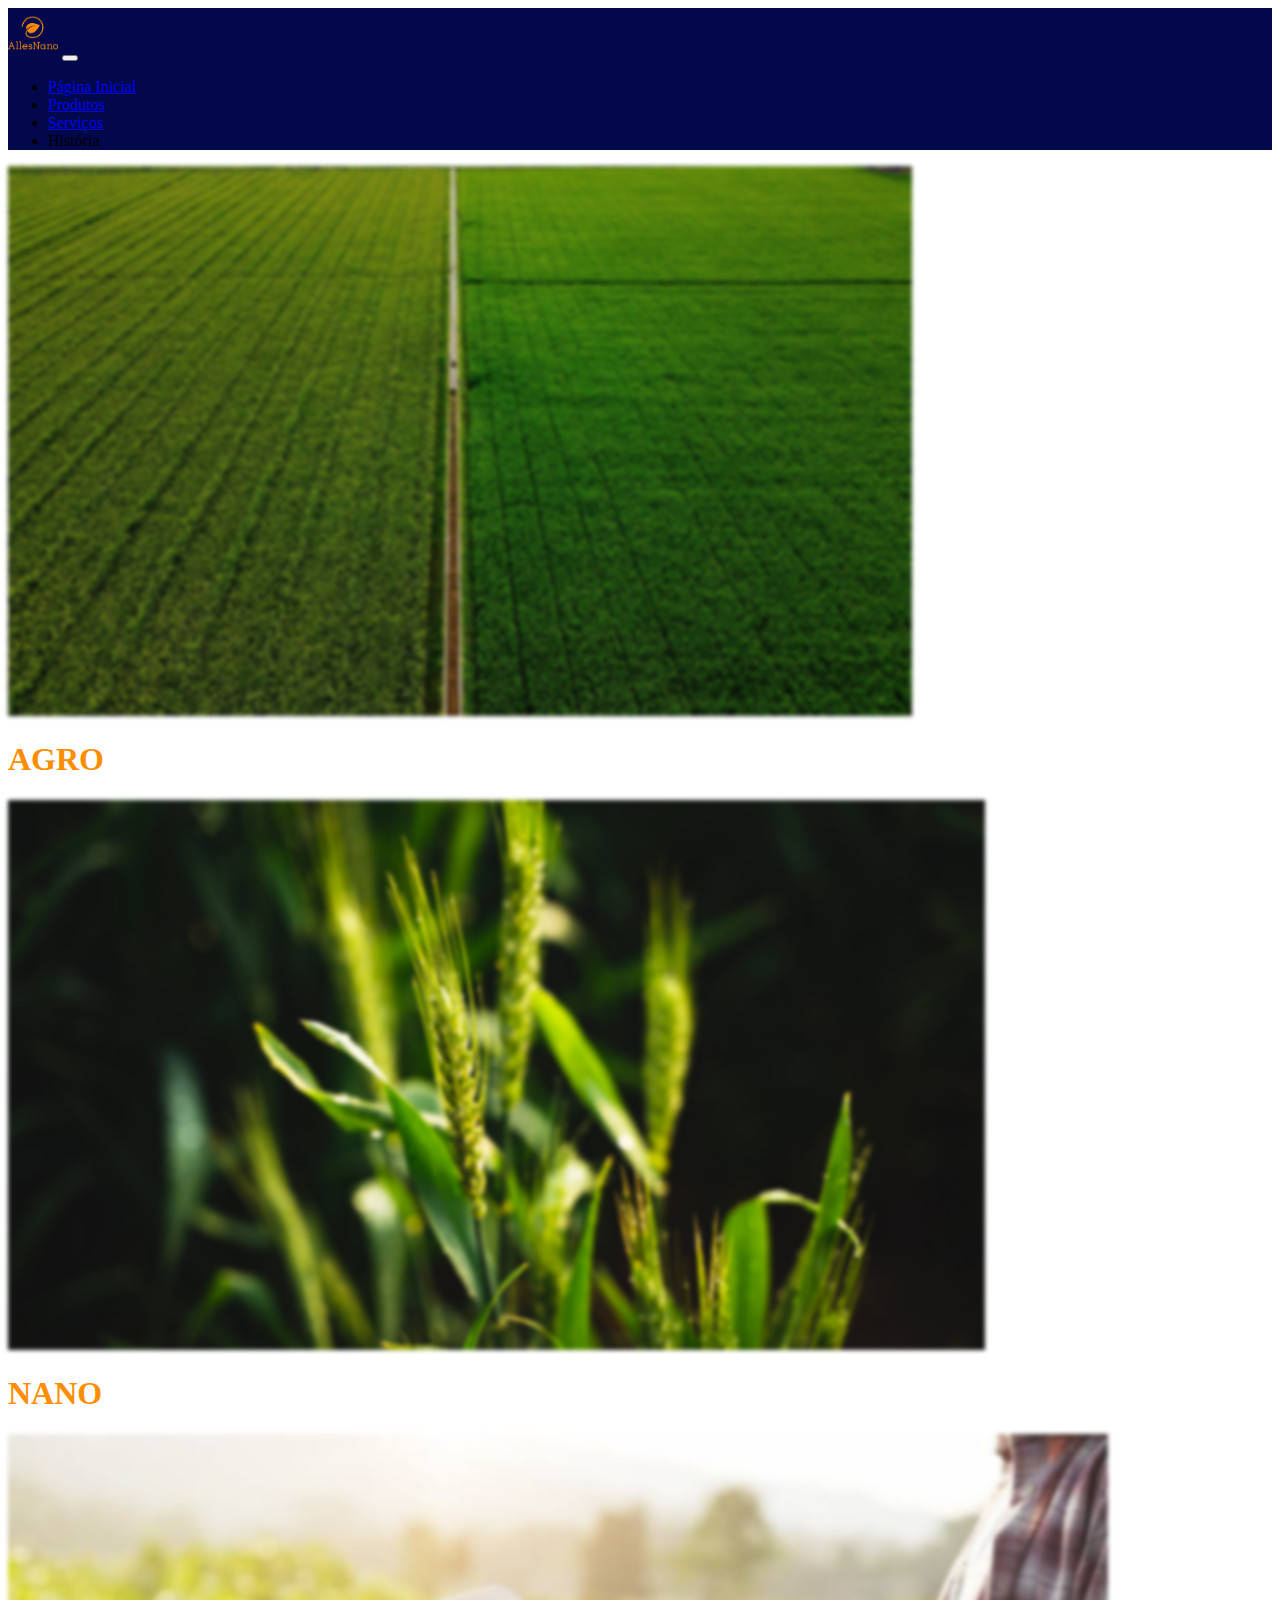
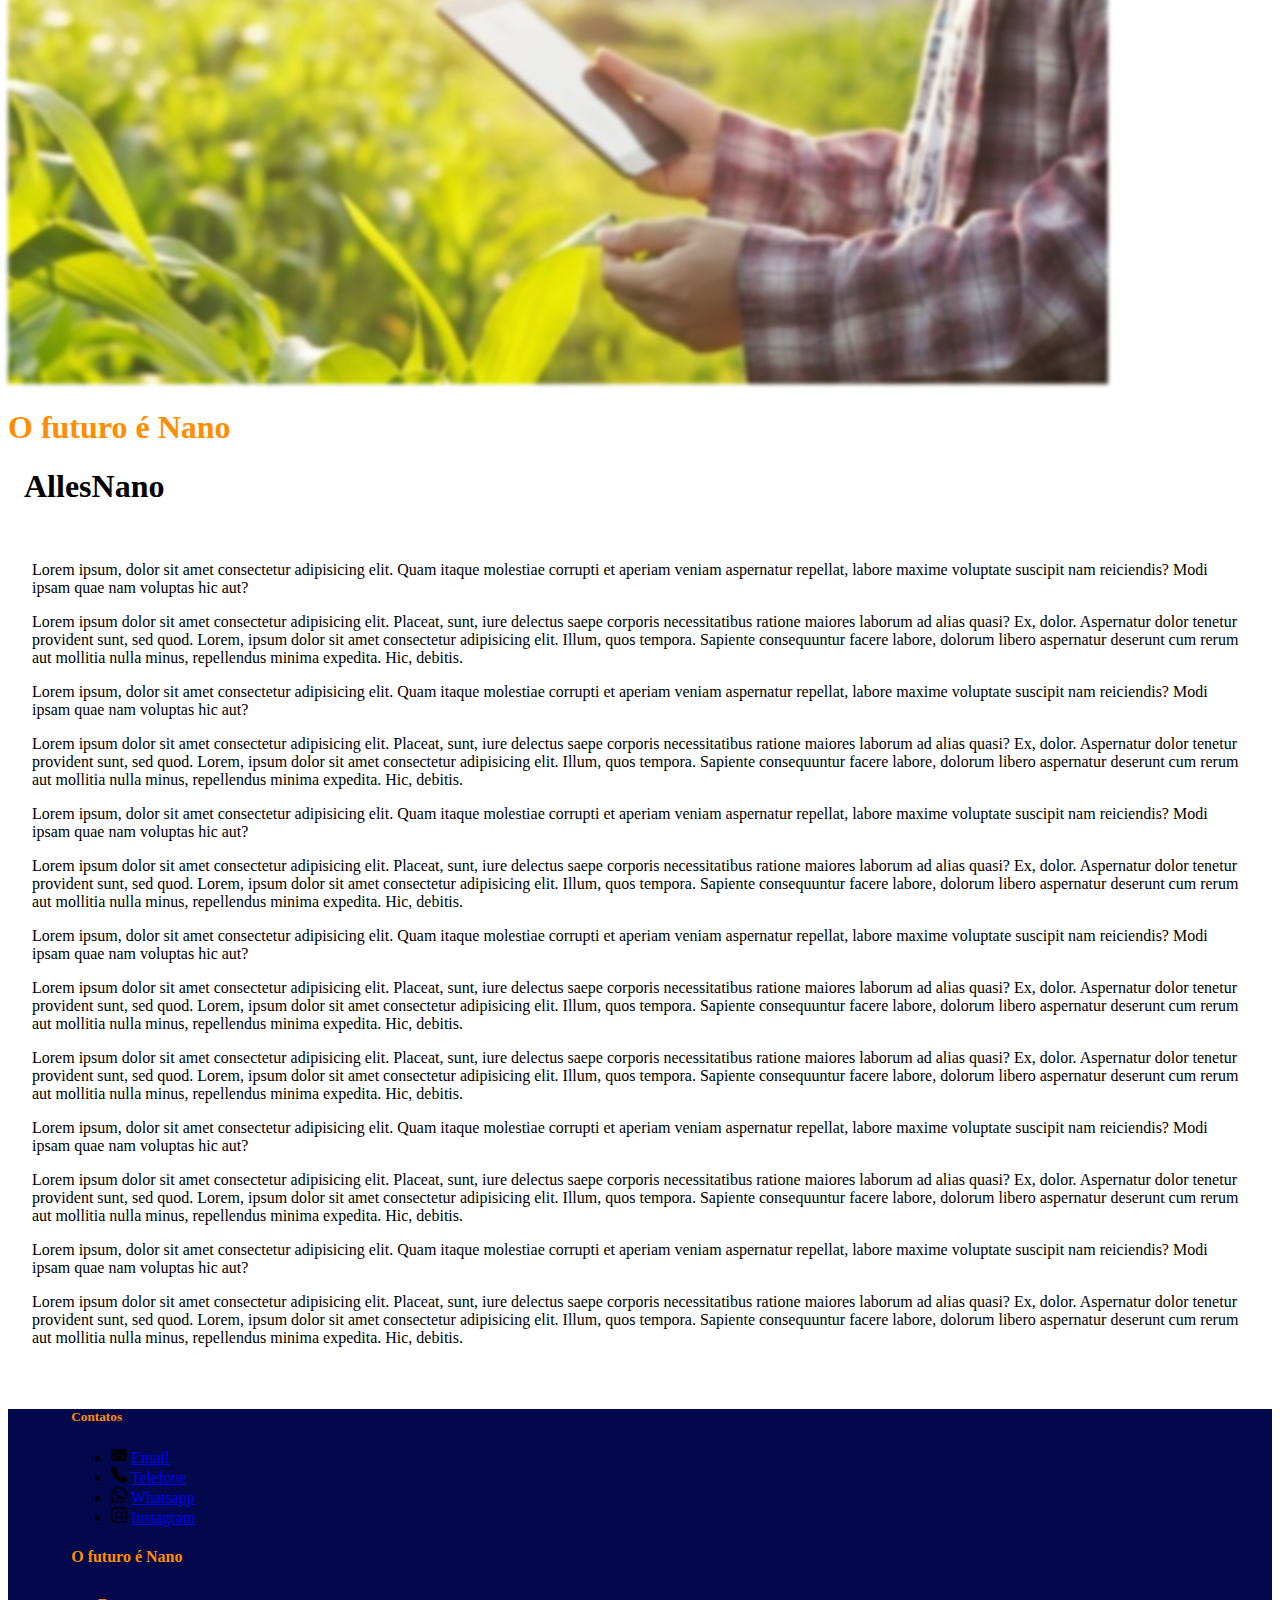
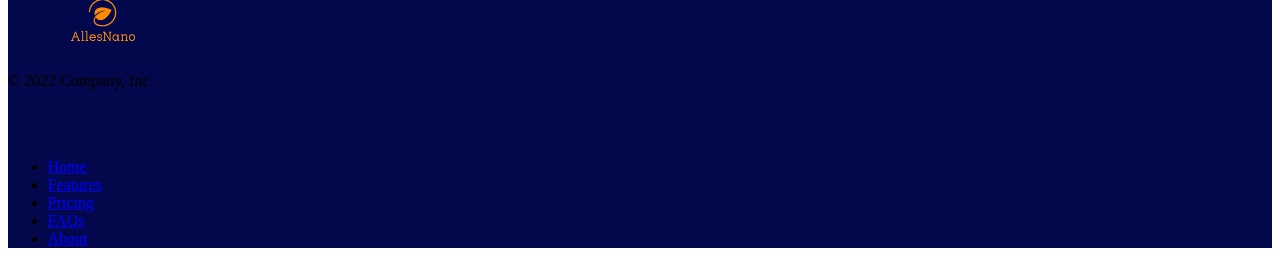
==== site/home.html @ e22309f5 "adicionado pagina de produtos (ainda não finalizada)" ====
<!DOCTYPE html>
<html lang="en">

<head>
    <meta charset="UTF-8">
    <meta http-equiv="X-UA-Compatible" content="IE=edge">
    <meta name="viewport" content="width=device-width, initial-scale=1.0">
    <link href="https://cdn.jsdelivr.net/npm/bootstrap@5.1.3/dist/css/bootstrap.min.css" rel="stylesheet"
        integrity="sha384-1BmE4kWBq78iYhFldvKuhfTAU6auU8tT94WrHftjDbrCEXSU1oBoqyl2QvZ6jIW3" crossorigin="anonymous">
    <link rel="stylesheet" href="../styles/style.css">
    <title>AllesNano</title>
</head>

<body>
    <!-- INICIO NAVBAR -->
    <nav class="navbar navbar-expand-lg navbar-dark secondary-color fixed-top">
        <div class="container-fluid">
            <img src="../src/img/logo.png" alt="Logo da AllesNano" width="50px">
            <button class="navbar-toggler" type="button" data-bs-toggle="collapse" data-bs-target="#navbarNav"
                aria-controls="navbarNav" aria-expanded="false" aria-label="Toggle navigation">
                <span class="navbar-toggler-icon"></span>
            </button>
            <div class="collapse navbar-collapse position-absolute top-50 start-50 translate-middle" id="navbarNav">
                <ul class="navbar-nav">
                    <li class="nav-item px-4">
                        <a class="nav-link active" aria-current="page" href="#">Página Inicial</a>
                    </li>
                    <li class="nav-item px-4">
                        <a class="nav-link" href="products.html">Produtos</a>
                    </li>
                    <li class="nav-item px-4">
                        <a class="nav-link" href="#">Serviços</a>
                    </li>
                    <li class="nav-item px-4">
                        <a class="nav-link">História</a>
                    </li>
                </ul>
            </div>
        </div>
    </nav>
    <!-- FINAL NAVBAR -->

    <!-- Ínicio Carrossel -->
    <div id="carouselExampleFade" class="carousel slide carousel-fade" data-bs-ride="carousel">
        <div class="carousel-inner">
            <div class="carousel-item active">
                <img src="../src/img/img1.jpg" class="d-block w-100 bg-image-blur" alt="..." height="550px">
                <div class="carousel-caption d-none d-md-block h-50">
                    <h1 class="display-1 text-primary-color "><b>AGRO</b></h1>
                </div>
            </div>
            <div class="carousel-item">
                <img src="../src/img/img2.jpg" class="d-block w-100 bg-image-blur" alt="..." height="550px">
                <div class="carousel-caption d-none d-md-block h-50">
                    <h1 class="display-1 text-primary-color "><b>NANO</b></h1>
                </div>
            </div>
            <div class="carousel-item">
                <img src="../src/img/tecnologia.jpg" class="d-block w-100 bg-image-blur" alt="..." height="550px">
                <div class="carousel-caption d-none d-md-block h-50 ">
                    <h1 class="display-1 text-primary-color "><b>O futuro é Nano</b></h1>
                </div>
            </div>
        </div>
    </div>
    <!-- Fim Carrossel -->

    <section>
        <!-- CONTEUDO DA PAGINA A INSERIR-->

        <h1 class="text-center" style="margin: 16px;">AllesNano</h1>

        <div class="text-justify col-md-auto container-lg " style="padding: 24px;">
            <p>Lorem ipsum, dolor sit amet consectetur adipisicing elit. Quam itaque molestiae corrupti et aperiam
                veniam aspernatur repellat, labore maxime voluptate suscipit nam reiciendis? Modi ipsam quae nam
                voluptas hic aut?</p>

            <p>Lorem ipsum dolor sit amet consectetur adipisicing elit. Placeat, sunt, iure delectus saepe corporis
                necessitatibus ratione maiores laborum ad alias quasi? Ex, dolor. Aspernatur dolor tenetur provident
                sunt, sed quod.
                Lorem, ipsum dolor sit amet consectetur adipisicing elit. Illum, quos tempora. Sapiente consequuntur
                facere labore, dolorum libero aspernatur deserunt cum rerum aut mollitia nulla minus, repellendus
                minima
                expedita. Hic, debitis.</p>
            <p>Lorem ipsum, dolor sit amet consectetur adipisicing elit. Quam itaque molestiae corrupti et aperiam
                veniam aspernatur repellat, labore maxime voluptate suscipit nam reiciendis? Modi ipsam quae nam
                voluptas hic aut?</p>

            <p>Lorem ipsum dolor sit amet consectetur adipisicing elit. Placeat, sunt, iure delectus saepe corporis
                necessitatibus ratione maiores laborum ad alias quasi? Ex, dolor. Aspernatur dolor tenetur provident
                sunt, sed quod.
                Lorem, ipsum dolor sit amet consectetur adipisicing elit. Illum, quos tempora. Sapiente consequuntur
                facere labore, dolorum libero aspernatur deserunt cum rerum aut mollitia nulla minus, repellendus
                minima
                expedita. Hic, debitis.</p>
            <p>Lorem ipsum, dolor sit amet consectetur adipisicing elit. Quam itaque molestiae corrupti et aperiam
                veniam aspernatur repellat, labore maxime voluptate suscipit nam reiciendis? Modi ipsam quae nam
                voluptas hic aut?</p>

            <p>Lorem ipsum dolor sit amet consectetur adipisicing elit. Placeat, sunt, iure delectus saepe corporis
                necessitatibus ratione maiores laborum ad alias quasi? Ex, dolor. Aspernatur dolor tenetur provident
                sunt, sed quod.
                Lorem, ipsum dolor sit amet consectetur adipisicing elit. Illum, quos tempora. Sapiente consequuntur
                facere labore, dolorum libero aspernatur deserunt cum rerum aut mollitia nulla minus, repellendus
                minima
                expedita. Hic, debitis.</p>
            <p>Lorem ipsum, dolor sit amet consectetur adipisicing elit. Quam itaque molestiae corrupti et aperiam
                veniam aspernatur repellat, labore maxime voluptate suscipit nam reiciendis? Modi ipsam quae nam
                voluptas hic aut?</p>

            <p>Lorem ipsum dolor sit amet consectetur adipisicing elit. Placeat, sunt, iure delectus saepe corporis
                necessitatibus ratione maiores laborum ad alias quasi? Ex, dolor. Aspernatur dolor tenetur provident
                sunt, sed quod.
                Lorem, ipsum dolor sit amet consectetur adipisicing elit. Illum, quos tempora. Sapiente consequuntur
                facere labore, dolorum libero aspernatur deserunt cum rerum aut mollitia nulla minus, repellendus
                minima
                expedita. Hic, debitis.</p>
            <p>Lorem ipsum dolor sit amet consectetur adipisicing elit. Placeat, sunt, iure delectus saepe corporis
                necessitatibus ratione maiores laborum ad alias quasi? Ex, dolor. Aspernatur dolor tenetur provident
                sunt, sed quod.
                Lorem, ipsum dolor sit amet consectetur adipisicing elit. Illum, quos tempora. Sapiente consequuntur
                facere labore, dolorum libero aspernatur deserunt cum rerum aut mollitia nulla minus, repellendus
                minima
                expedita. Hic, debitis.</p>
            <p>Lorem ipsum, dolor sit amet consectetur adipisicing elit. Quam itaque molestiae corrupti et aperiam
                veniam aspernatur repellat, labore maxime voluptate suscipit nam reiciendis? Modi ipsam quae nam
                voluptas hic aut?</p>

            <p>Lorem ipsum dolor sit amet consectetur adipisicing elit. Placeat, sunt, iure delectus saepe corporis
                necessitatibus ratione maiores laborum ad alias quasi? Ex, dolor. Aspernatur dolor tenetur provident
                sunt, sed quod.
                Lorem, ipsum dolor sit amet consectetur adipisicing elit. Illum, quos tempora. Sapiente consequuntur
                facere labore, dolorum libero aspernatur deserunt cum rerum aut mollitia nulla minus, repellendus
                minima
                expedita. Hic, debitis.</p>
            <p>Lorem ipsum, dolor sit amet consectetur adipisicing elit. Quam itaque molestiae corrupti et aperiam
                veniam aspernatur repellat, labore maxime voluptate suscipit nam reiciendis? Modi ipsam quae nam
                voluptas hic aut?</p>

            <p>Lorem ipsum dolor sit amet consectetur adipisicing elit. Placeat, sunt, iure delectus saepe corporis
                necessitatibus ratione maiores laborum ad alias quasi? Ex, dolor. Aspernatur dolor tenetur provident
                sunt, sed quod.
                Lorem, ipsum dolor sit amet consectetur adipisicing elit. Illum, quos tempora. Sapiente consequuntur
                facere labore, dolorum libero aspernatur deserunt cum rerum aut mollitia nulla minus, repellendus
                minima
                expedita. Hic, debitis.</p>
        </div>


    </section>

    <!-- Footer -->
    <footer class="secondary-color text-center text-white">
        <!-- Grid container -->
        <div class="container p-4">
            <!-- Section: Links -->
            <section class="">
                <!--Grid row-->
                <div class="row">

                    <!--Grid column-->
                    <div class="col-lg-3 col-md-6 mb-4 mb-md-0">
                        <h5 class="text-uppercase text-primary-color"><b>Contatos</b></h5>

                        <ul class="list-unstyled mb-0">
                            <li>
                                <svg xmlns="http://www.w3.org/2000/svg" width="16" height="16" fill="currentColor"
                                    class="bi bi-envelope-fill" viewBox="0 0 16 16">
                                    <path
                                        d="M.05 3.555A2 2 0 0 1 2 2h12a2 2 0 0 1 1.95 1.555L8 8.414.05 3.555ZM0 4.697v7.104l5.803-3.558L0 4.697ZM6.761 8.83l-6.57 4.027A2 2 0 0 0 2 14h12a2 2 0 0 0 1.808-1.144l-6.57-4.027L8 9.586l-1.239-.757Zm3.436-.586L16 11.801V4.697l-5.803 3.546Z" />
                                </svg>
                                <a href="#!" class="text-white">Email</a>
                            </li>
                            <li>
                                <svg xmlns="http://www.w3.org/2000/svg" width="16" height="16" fill="currentColor"
                                    class="bi bi-telephone-fill" viewBox="0 0 16 16">
                                    <path fill-rule="evenodd"
                                        d="M1.885.511a1.745 1.745 0 0 1 2.61.163L6.29 2.98c.329.423.445.974.315 1.494l-.547 2.19a.678.678 0 0 0 .178.643l2.457 2.457a.678.678 0 0 0 .644.178l2.189-.547a1.745 1.745 0 0 1 1.494.315l2.306 1.794c.829.645.905 1.87.163 2.611l-1.034 1.034c-.74.74-1.846 1.065-2.877.702a18.634 18.634 0 0 1-7.01-4.42 18.634 18.634 0 0 1-4.42-7.009c-.362-1.03-.037-2.137.703-2.877L1.885.511z" />
                                </svg>
                                <a href="#!" class="text-white">Telefone</a>
                            </li>
                            <li>
                                <svg xmlns="http://www.w3.org/2000/svg" width="16" height="16" fill="currentColor"
                                    class="bi bi-whatsapp" viewBox="0 0 16 16">
                                    <path
                                        d="M13.601 2.326A7.854 7.854 0 0 0 7.994 0C3.627 0 .068 3.558.064 7.926c0 1.399.366 2.76 1.057 3.965L0 16l4.204-1.102a7.933 7.933 0 0 0 3.79.965h.004c4.368 0 7.926-3.558 7.93-7.93A7.898 7.898 0 0 0 13.6 2.326zM7.994 14.521a6.573 6.573 0 0 1-3.356-.92l-.24-.144-2.494.654.666-2.433-.156-.251a6.56 6.56 0 0 1-1.007-3.505c0-3.626 2.957-6.584 6.591-6.584a6.56 6.56 0 0 1 4.66 1.931 6.557 6.557 0 0 1 1.928 4.66c-.004 3.639-2.961 6.592-6.592 6.592zm3.615-4.934c-.197-.099-1.17-.578-1.353-.646-.182-.065-.315-.099-.445.099-.133.197-.513.646-.627.775-.114.133-.232.148-.43.05-.197-.1-.836-.308-1.592-.985-.59-.525-.985-1.175-1.103-1.372-.114-.198-.011-.304.088-.403.087-.088.197-.232.296-.346.1-.114.133-.198.198-.33.065-.134.034-.248-.015-.347-.05-.099-.445-1.076-.612-1.47-.16-.389-.323-.335-.445-.34-.114-.007-.247-.007-.38-.007a.729.729 0 0 0-.529.247c-.182.198-.691.677-.691 1.654 0 .977.71 1.916.81 2.049.098.133 1.394 2.132 3.383 2.992.47.205.84.326 1.129.418.475.152.904.129 1.246.08.38-.058 1.171-.48 1.338-.943.164-.464.164-.86.114-.943-.049-.084-.182-.133-.38-.232z" />
                                </svg>
                                <a href="#!" class="text-white">Whatsapp</a>
                            </li>
                            <li>
                                <svg xmlns="http://www.w3.org/2000/svg" width="16" height="16" fill="currentColor"
                                    class="bi bi-instagram" viewBox="0 0 16 16">
                                    <path
                                        d="M8 0C5.829 0 5.556.01 4.703.048 3.85.088 3.269.222 2.76.42a3.917 3.917 0 0 0-1.417.923A3.927 3.927 0 0 0 .42 2.76C.222 3.268.087 3.85.048 4.7.01 5.555 0 5.827 0 8.001c0 2.172.01 2.444.048 3.297.04.852.174 1.433.372 1.942.205.526.478.972.923 1.417.444.445.89.719 1.416.923.51.198 1.09.333 1.942.372C5.555 15.99 5.827 16 8 16s2.444-.01 3.298-.048c.851-.04 1.434-.174 1.943-.372a3.916 3.916 0 0 0 1.416-.923c.445-.445.718-.891.923-1.417.197-.509.332-1.09.372-1.942C15.99 10.445 16 10.173 16 8s-.01-2.445-.048-3.299c-.04-.851-.175-1.433-.372-1.941a3.926 3.926 0 0 0-.923-1.417A3.911 3.911 0 0 0 13.24.42c-.51-.198-1.092-.333-1.943-.372C10.443.01 10.172 0 7.998 0h.003zm-.717 1.442h.718c2.136 0 2.389.007 3.232.046.78.035 1.204.166 1.486.275.373.145.64.319.92.599.28.28.453.546.598.92.11.281.24.705.275 1.485.039.843.047 1.096.047 3.231s-.008 2.389-.047 3.232c-.035.78-.166 1.203-.275 1.485a2.47 2.47 0 0 1-.599.919c-.28.28-.546.453-.92.598-.28.11-.704.24-1.485.276-.843.038-1.096.047-3.232.047s-2.39-.009-3.233-.047c-.78-.036-1.203-.166-1.485-.276a2.478 2.478 0 0 1-.92-.598 2.48 2.48 0 0 1-.6-.92c-.109-.281-.24-.705-.275-1.485-.038-.843-.046-1.096-.046-3.233 0-2.136.008-2.388.046-3.231.036-.78.166-1.204.276-1.486.145-.373.319-.64.599-.92.28-.28.546-.453.92-.598.282-.11.705-.24 1.485-.276.738-.034 1.024-.044 2.515-.045v.002zm4.988 1.328a.96.96 0 1 0 0 1.92.96.96 0 0 0 0-1.92zm-4.27 1.122a4.109 4.109 0 1 0 0 8.217 4.109 4.109 0 0 0 0-8.217zm0 1.441a2.667 2.667 0 1 1 0 5.334 2.667 2.667 0 0 1 0-5.334z" />
                                </svg>
                                <a href="#!" class="text-white">Instagram</a>
                            </li>
                        </ul>
                    </div>
                    <!--Grid column-->
                    <section class="mb-4 col d-flex flex-column align-items-center">
                        <h4 class="text-primary-color">
                            O futuro é <b>Nano</b>
                        </h4>
                        <img src="../src/img/logo.png" alt="Logo da AllesNano" width="64px">
                    </section>
                    <!-- Section: Text -->
                </div>
                <!--Grid row-->
            </section>
            <!-- Section: Links -->
        </div>
        <!-- Grid container -->
        <div class="d-flex flex-wrap justify-content-between align-items-center py-3 border-top secondary-color">

            <p class="col-md-4 mb-0 text-muted">© 2022 Company, Inc</p>

            <a href="/"
                class="col-md-4 d-flex align-items-center justify-content-center mb-3 mb-md-0 me-md-auto link-dark text-decoration-none">
                <svg class="bi me-2" width="40" height="32">
                    <use xlink:href="#bootstrap"></use>
                </svg>
            </a>

            <ul class="nav col-md-4 justify-content">
                <li class="nav-item"><a href="#" class="nav-link px-2 text-muted">Home</a></li>
                <li class="nav-item"><a href="#" class="nav-link px-2 text-muted">Features</a></li>
                <li class="nav-item"><a href="#" class="nav-link px-2 text-muted">Pricing</a></li>
                <li class="nav-item"><a href="#" class="nav-link px-2 text-muted">FAQs</a></li>
                <li class="nav-item"><a href="#" class="nav-link px-2 text-muted">About</a></li>
            </ul>
        </div>
    </footer>
    <!-- Footer -->


</body>

<script src="https://cdn.jsdelivr.net/npm/bootstrap@5.1.3/dist/js/bootstrap.bundle.min.js"
    integrity="sha384-ka7Sk0Gln4gmtz2MlQnikT1wXgYsOg+OMhuP+IlRH9sENBO0LRn5q+8nbTov4+1p"
    crossorigin="anonymous"></script>
<script src="https://cdn.jsdelivr.net/npm/@popperjs/core@2.10.2/dist/umd/popper.min.js"
    integrity="sha384-7+zCNj/IqJ95wo16oMtfsKbZ9ccEh31eOz1HGyDuCQ6wgnyJNSYdrPa03rtR1zdB"
    crossorigin="anonymous"></script>
<script src="https://cdn.jsdelivr.net/npm/bootstrap@5.1.3/dist/js/bootstrap.min.js"
    integrity="sha384-QJHtvGhmr9XOIpI6YVutG+2QOK9T+ZnN4kzFN1RtK3zEFEIsxhlmWl5/YESvpZ13"
    crossorigin="anonymous"></script>

</html>
---- styles/style.css ----
.imagem-carrossel {
    object-fit: cover;
    height: 600px;
}

.primary-color {
    background-color: #FE8D00;
}

.text-primary-color {
    color: #FE8D00;
}

.secondary-color {
    background-color: #02084B
}

.container{
    margin-left: 5%;
    margin-right: 5%;
}

.bg-image-blur {

  filter: blur();
  -webkit-filter: blur(2px);

  background-position: center;
  background-repeat: no-repeat;
  background-size: cover;
}
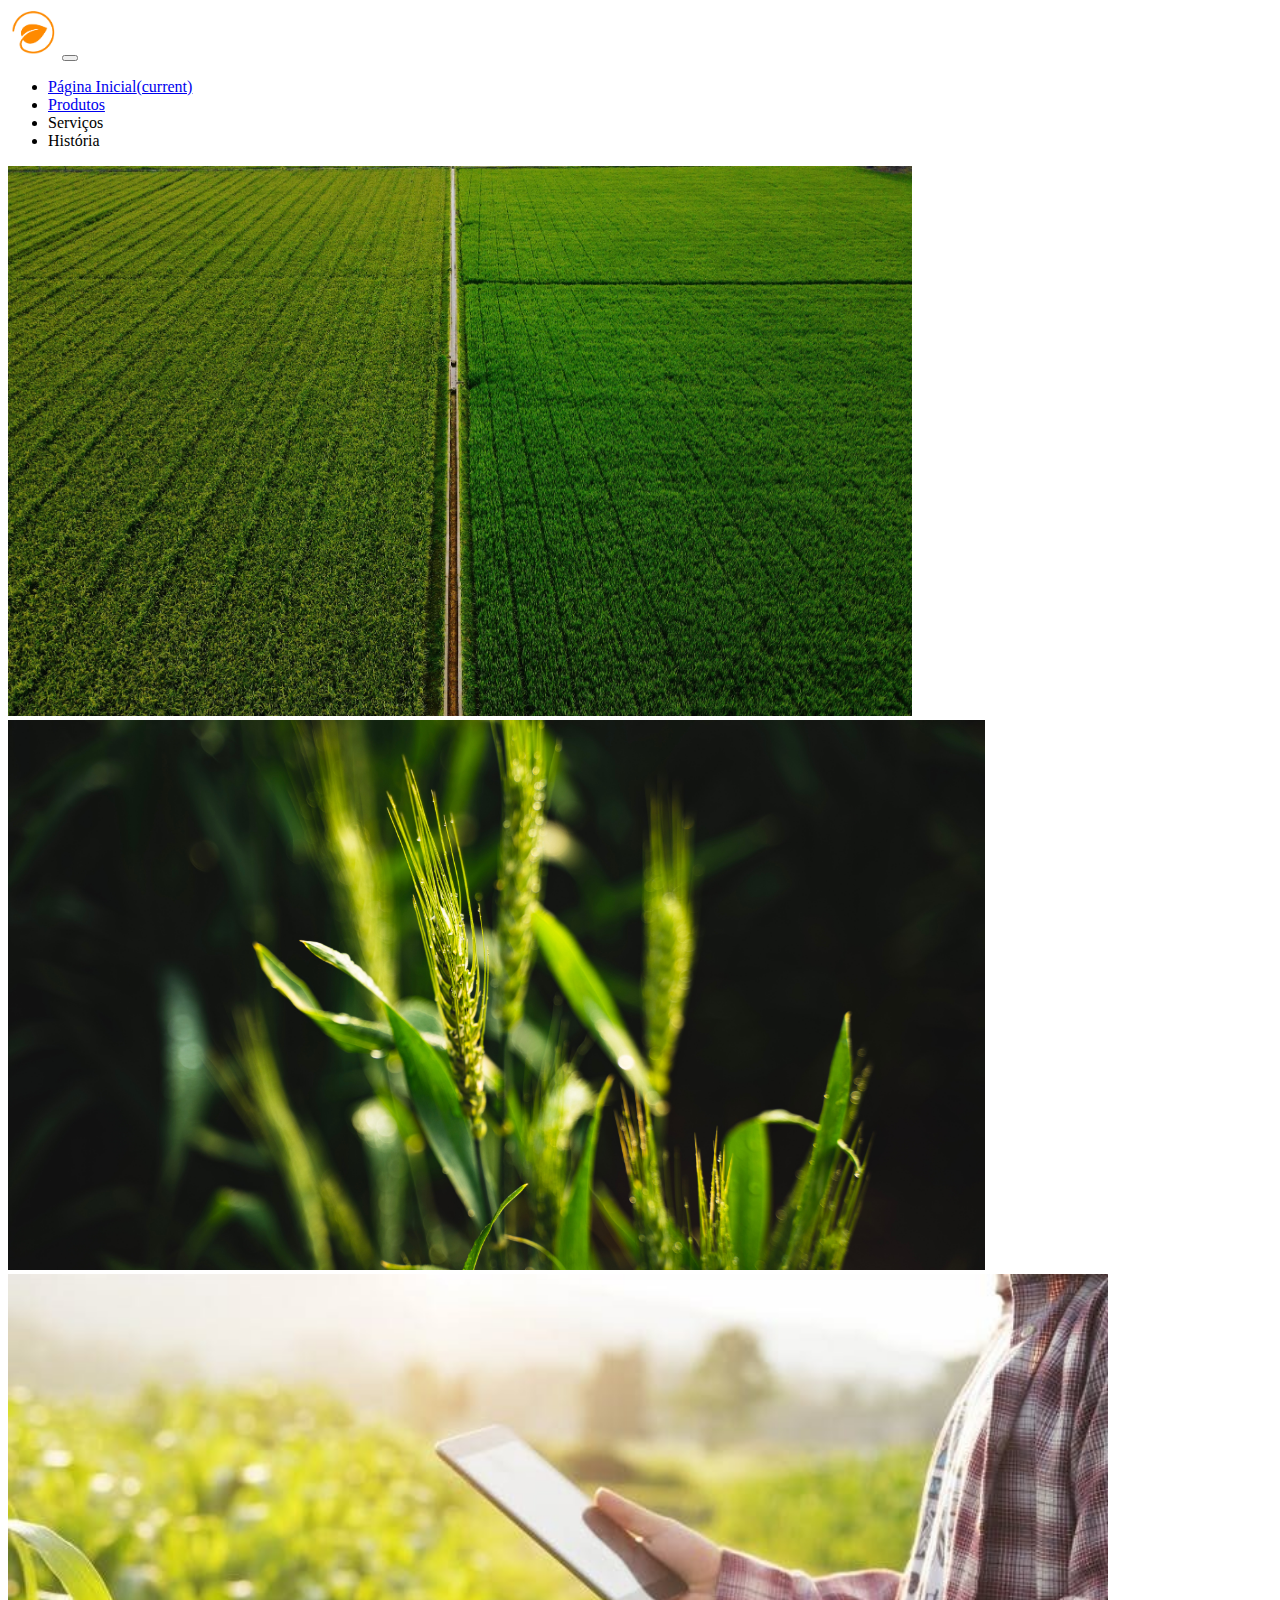
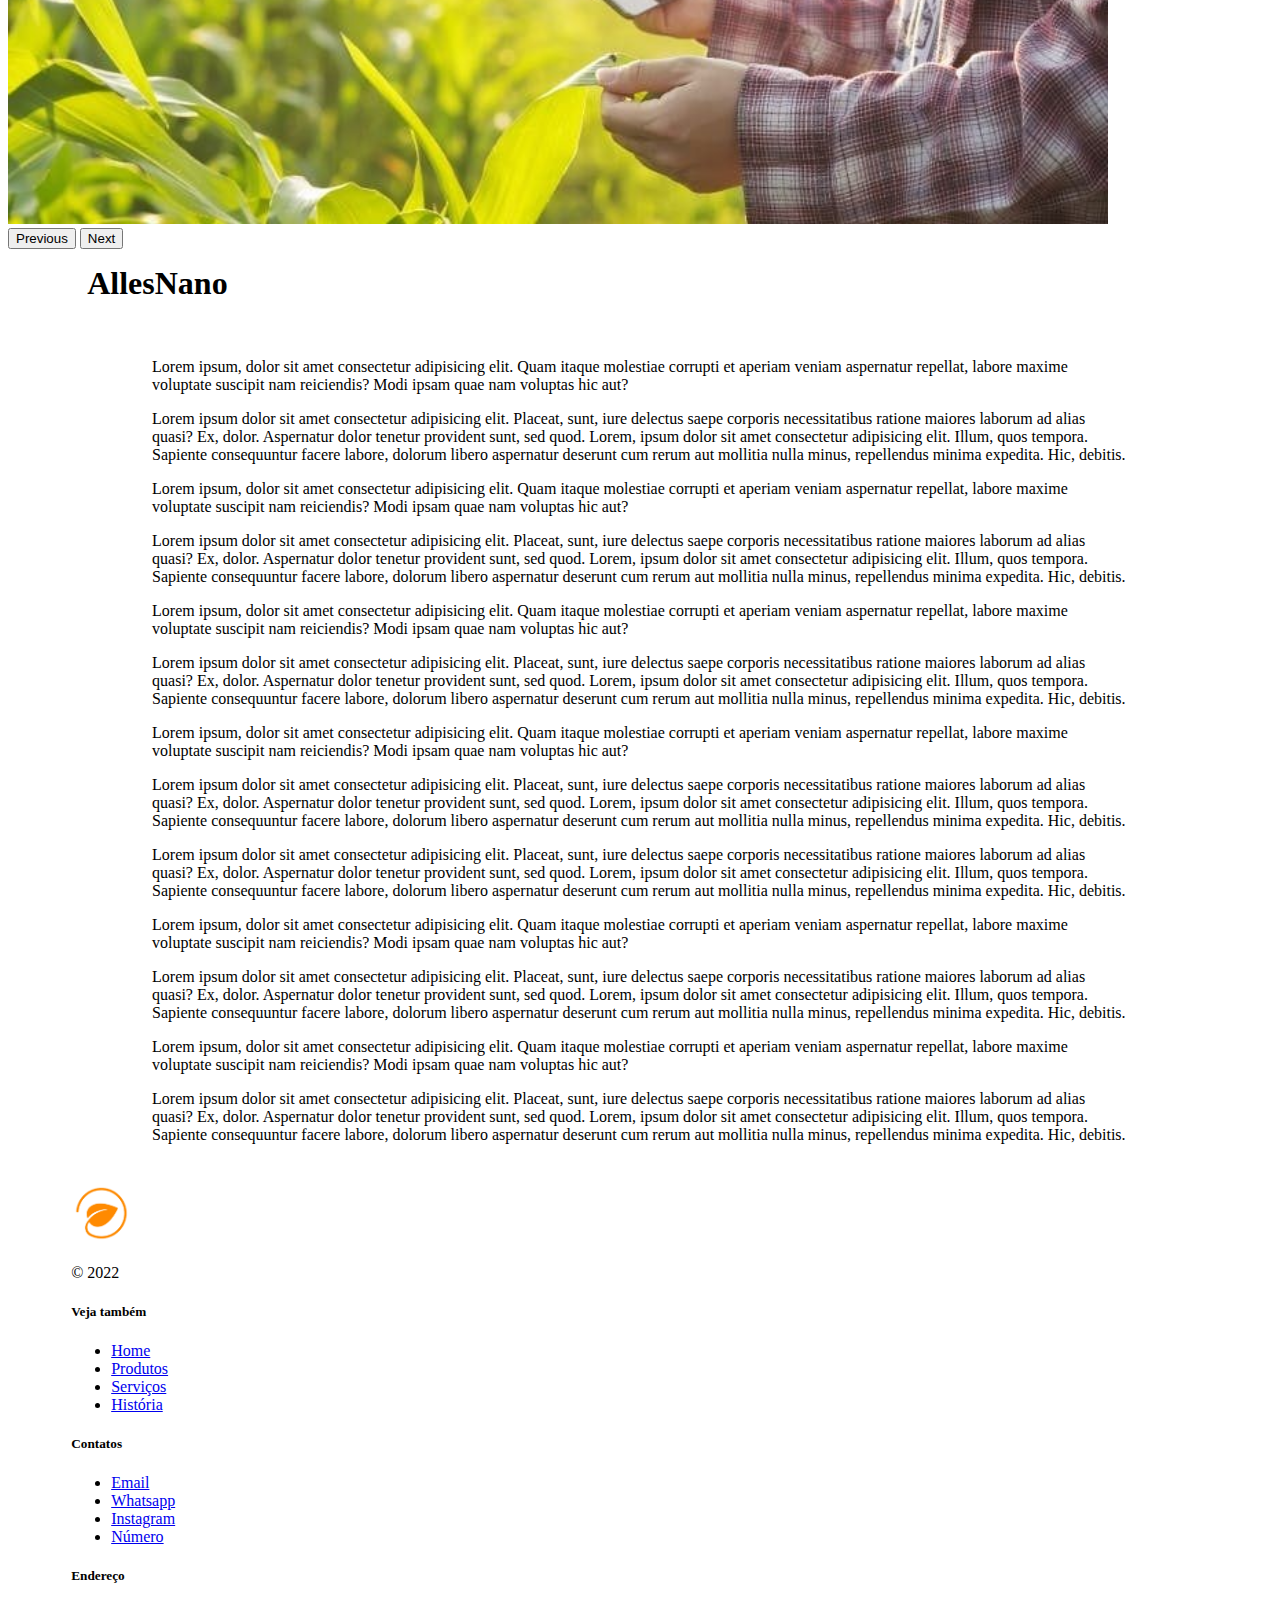
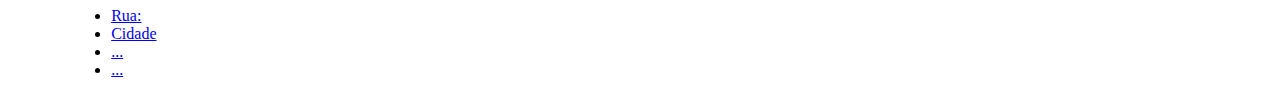
==== commit 8365b541: "atualização do site" ====
--- a/site/home.html
+++ b/site/home.html
@@ -5,33 +5,34 @@
     <meta charset="UTF-8">
     <meta http-equiv="X-UA-Compatible" content="IE=edge">
     <meta name="viewport" content="width=device-width, initial-scale=1.0">
-    <link href="https://cdn.jsdelivr.net/npm/bootstrap@5.1.3/dist/css/bootstrap.min.css" rel="stylesheet"
-        integrity="sha384-1BmE4kWBq78iYhFldvKuhfTAU6auU8tT94WrHftjDbrCEXSU1oBoqyl2QvZ6jIW3" crossorigin="anonymous">
+    <link rel="stylesheet" href="https://cdn.jsdelivr.net/npm/bootstrap@4.6.1/dist/css/bootstrap.min.css"
+        integrity="sha384-zCbKRCUGaJDkqS1kPbPd7TveP5iyJE0EjAuZQTgFLD2ylzuqKfdKlfG/eSrtxUkn" crossorigin="anonymous">
     <link rel="stylesheet" href="../styles/style.css">
     <title>AllesNano</title>
 </head>
 
 <body>
     <!-- INICIO NAVBAR -->
-    <nav class="navbar navbar-expand-lg navbar-dark secondary-color fixed-top">
-        <div class="container-fluid">
-            <img src="../src/img/logo.png" alt="Logo da AllesNano" width="50px">
-            <button class="navbar-toggler" type="button" data-bs-toggle="collapse" data-bs-target="#navbarNav"
-                aria-controls="navbarNav" aria-expanded="false" aria-label="Toggle navigation">
+    <nav class="navbar navbar-expand-lg navbar-light  bg-light fixed-top">
+        <div class="container-xl">
+            <a class="navbar-brand" href="#"><img src="../src/img/logo-sem-titulo.png"height="50px" alt=""></a>
+            <button class="navbar-toggler" type="button" data-toggle="collapse" data-target="#navbarsExample07XL"
+                aria-controls="navbarsExample07XL" aria-expanded="false" aria-label="Toggle navigation">
                 <span class="navbar-toggler-icon"></span>
             </button>
-            <div class="collapse navbar-collapse position-absolute top-50 start-50 translate-middle" id="navbarNav">
-                <ul class="navbar-nav">
-                    <li class="nav-item px-4">
-                        <a class="nav-link active" aria-current="page" href="#">Página Inicial</a>
-                    </li>
-                    <li class="nav-item px-4">
+
+            <div class="collapse navbar-collapse" id="navbarsExample07XL">
+                <ul class="navbar-nav mr-auto text-center">
+                    <li class="nav-item active">
+                        <a class="nav-link" href="#">Página Inicial<span class="sr-only">(current)</span></a>
+                    </li>
+                    <li class="nav-item">
                         <a class="nav-link" href="products.html">Produtos</a>
                     </li>
-                    <li class="nav-item px-4">
-                        <a class="nav-link" href="#">Serviços</a>
-                    </li>
-                    <li class="nav-item px-4">
+                    <li class="nav-item">
+                        <a class="nav-link">Serviços</a>
+                    </li>
+                    <li class="nav-item">
                         <a class="nav-link">História</a>
                     </li>
                 </ul>
@@ -41,36 +42,34 @@
     <!-- FINAL NAVBAR -->
 
     <!-- Ínicio Carrossel -->
-    <div id="carouselExampleFade" class="carousel slide carousel-fade" data-bs-ride="carousel">
+    <div id="carouselExampleFade" class="carousel slide carousel-fade" data-ride="carousel">
         <div class="carousel-inner">
-            <div class="carousel-item active">
-                <img src="../src/img/img1.jpg" class="d-block w-100 bg-image-blur" alt="..." height="550px">
-                <div class="carousel-caption d-none d-md-block h-50">
-                    <h1 class="display-1 text-primary-color "><b>AGRO</b></h1>
-                </div>
-            </div>
-            <div class="carousel-item">
-                <img src="../src/img/img2.jpg" class="d-block w-100 bg-image-blur" alt="..." height="550px">
-                <div class="carousel-caption d-none d-md-block h-50">
-                    <h1 class="display-1 text-primary-color "><b>NANO</b></h1>
-                </div>
-            </div>
-            <div class="carousel-item">
-                <img src="../src/img/tecnologia.jpg" class="d-block w-100 bg-image-blur" alt="..." height="550px">
-                <div class="carousel-caption d-none d-md-block h-50 ">
-                    <h1 class="display-1 text-primary-color "><b>O futuro é Nano</b></h1>
-                </div>
-            </div>
+          <div class="carousel-item active">
+            <img src="../src/img/img1.jpg" class="d-block w-100" height="550px" alt="...">
+          </div>
+          <div class="carousel-item">
+            <img src="../src/img/img2.jpg" class="d-block w-100" height="550px" alt="...">
+          </div>
+          <div class="carousel-item">
+            <img src="../src/img/tecnologia.jpg" class="d-block w-100" height="550px" alt="...">
+          </div>
         </div>
-    </div>
+        <button class="carousel-control-prev" type="button" data-target="#carouselExampleFade" data-slide="prev">
+          <span class="carousel-control-prev-icon" aria-hidden="true"></span>
+          <span class="sr-only">Previous</span>
+        </button>
+        <button class="carousel-control-next" type="button" data-target="#carouselExampleFade" data-slide="next">
+          <span class="carousel-control-next-icon" aria-hidden="true"></span>
+          <span class="sr-only">Next</span>
+        </button>
+      </div>
     <!-- Fim Carrossel -->
 
-    <section>
+    <section class="container">
         <!-- CONTEUDO DA PAGINA A INSERIR-->
-
         <h1 class="text-center" style="margin: 16px;">AllesNano</h1>
 
-        <div class="text-justify col-md-auto container-lg " style="padding: 24px;">
+        <div class="text-justify col-md-auto container" style="padding: 24px;">
             <p>Lorem ipsum, dolor sit amet consectetur adipisicing elit. Quam itaque molestiae corrupti et aperiam
                 veniam aspernatur repellat, labore maxime voluptate suscipit nam reiciendis? Modi ipsam quae nam
                 voluptas hic aut?</p>
@@ -150,100 +149,57 @@
     </section>
 
     <!-- Footer -->
-    <footer class="secondary-color text-center text-white">
-        <!-- Grid container -->
-        <div class="container p-4">
-            <!-- Section: Links -->
-            <section class="">
-                <!--Grid row-->
-                <div class="row">
-
-                    <!--Grid column-->
-                    <div class="col-lg-3 col-md-6 mb-4 mb-md-0">
-                        <h5 class="text-uppercase text-primary-color"><b>Contatos</b></h5>
-
-                        <ul class="list-unstyled mb-0">
-                            <li>
-                                <svg xmlns="http://www.w3.org/2000/svg" width="16" height="16" fill="currentColor"
-                                    class="bi bi-envelope-fill" viewBox="0 0 16 16">
-                                    <path
-                                        d="M.05 3.555A2 2 0 0 1 2 2h12a2 2 0 0 1 1.95 1.555L8 8.414.05 3.555ZM0 4.697v7.104l5.803-3.558L0 4.697ZM6.761 8.83l-6.57 4.027A2 2 0 0 0 2 14h12a2 2 0 0 0 1.808-1.144l-6.57-4.027L8 9.586l-1.239-.757Zm3.436-.586L16 11.801V4.697l-5.803 3.546Z" />
-                                </svg>
-                                <a href="#!" class="text-white">Email</a>
-                            </li>
-                            <li>
-                                <svg xmlns="http://www.w3.org/2000/svg" width="16" height="16" fill="currentColor"
-                                    class="bi bi-telephone-fill" viewBox="0 0 16 16">
-                                    <path fill-rule="evenodd"
-                                        d="M1.885.511a1.745 1.745 0 0 1 2.61.163L6.29 2.98c.329.423.445.974.315 1.494l-.547 2.19a.678.678 0 0 0 .178.643l2.457 2.457a.678.678 0 0 0 .644.178l2.189-.547a1.745 1.745 0 0 1 1.494.315l2.306 1.794c.829.645.905 1.87.163 2.611l-1.034 1.034c-.74.74-1.846 1.065-2.877.702a18.634 18.634 0 0 1-7.01-4.42 18.634 18.634 0 0 1-4.42-7.009c-.362-1.03-.037-2.137.703-2.877L1.885.511z" />
-                                </svg>
-                                <a href="#!" class="text-white">Telefone</a>
-                            </li>
-                            <li>
-                                <svg xmlns="http://www.w3.org/2000/svg" width="16" height="16" fill="currentColor"
-                                    class="bi bi-whatsapp" viewBox="0 0 16 16">
-                                    <path
-                                        d="M13.601 2.326A7.854 7.854 0 0 0 7.994 0C3.627 0 .068 3.558.064 7.926c0 1.399.366 2.76 1.057 3.965L0 16l4.204-1.102a7.933 7.933 0 0 0 3.79.965h.004c4.368 0 7.926-3.558 7.93-7.93A7.898 7.898 0 0 0 13.6 2.326zM7.994 14.521a6.573 6.573 0 0 1-3.356-.92l-.24-.144-2.494.654.666-2.433-.156-.251a6.56 6.56 0 0 1-1.007-3.505c0-3.626 2.957-6.584 6.591-6.584a6.56 6.56 0 0 1 4.66 1.931 6.557 6.557 0 0 1 1.928 4.66c-.004 3.639-2.961 6.592-6.592 6.592zm3.615-4.934c-.197-.099-1.17-.578-1.353-.646-.182-.065-.315-.099-.445.099-.133.197-.513.646-.627.775-.114.133-.232.148-.43.05-.197-.1-.836-.308-1.592-.985-.59-.525-.985-1.175-1.103-1.372-.114-.198-.011-.304.088-.403.087-.088.197-.232.296-.346.1-.114.133-.198.198-.33.065-.134.034-.248-.015-.347-.05-.099-.445-1.076-.612-1.47-.16-.389-.323-.335-.445-.34-.114-.007-.247-.007-.38-.007a.729.729 0 0 0-.529.247c-.182.198-.691.677-.691 1.654 0 .977.71 1.916.81 2.049.098.133 1.394 2.132 3.383 2.992.47.205.84.326 1.129.418.475.152.904.129 1.246.08.38-.058 1.171-.48 1.338-.943.164-.464.164-.86.114-.943-.049-.084-.182-.133-.38-.232z" />
-                                </svg>
-                                <a href="#!" class="text-white">Whatsapp</a>
-                            </li>
-                            <li>
-                                <svg xmlns="http://www.w3.org/2000/svg" width="16" height="16" fill="currentColor"
-                                    class="bi bi-instagram" viewBox="0 0 16 16">
-                                    <path
-                                        d="M8 0C5.829 0 5.556.01 4.703.048 3.85.088 3.269.222 2.76.42a3.917 3.917 0 0 0-1.417.923A3.927 3.927 0 0 0 .42 2.76C.222 3.268.087 3.85.048 4.7.01 5.555 0 5.827 0 8.001c0 2.172.01 2.444.048 3.297.04.852.174 1.433.372 1.942.205.526.478.972.923 1.417.444.445.89.719 1.416.923.51.198 1.09.333 1.942.372C5.555 15.99 5.827 16 8 16s2.444-.01 3.298-.048c.851-.04 1.434-.174 1.943-.372a3.916 3.916 0 0 0 1.416-.923c.445-.445.718-.891.923-1.417.197-.509.332-1.09.372-1.942C15.99 10.445 16 10.173 16 8s-.01-2.445-.048-3.299c-.04-.851-.175-1.433-.372-1.941a3.926 3.926 0 0 0-.923-1.417A3.911 3.911 0 0 0 13.24.42c-.51-.198-1.092-.333-1.943-.372C10.443.01 10.172 0 7.998 0h.003zm-.717 1.442h.718c2.136 0 2.389.007 3.232.046.78.035 1.204.166 1.486.275.373.145.64.319.92.599.28.28.453.546.598.92.11.281.24.705.275 1.485.039.843.047 1.096.047 3.231s-.008 2.389-.047 3.232c-.035.78-.166 1.203-.275 1.485a2.47 2.47 0 0 1-.599.919c-.28.28-.546.453-.92.598-.28.11-.704.24-1.485.276-.843.038-1.096.047-3.232.047s-2.39-.009-3.233-.047c-.78-.036-1.203-.166-1.485-.276a2.478 2.478 0 0 1-.92-.598 2.48 2.48 0 0 1-.6-.92c-.109-.281-.24-.705-.275-1.485-.038-.843-.046-1.096-.046-3.233 0-2.136.008-2.388.046-3.231.036-.78.166-1.204.276-1.486.145-.373.319-.64.599-.92.28-.28.546-.453.92-.598.282-.11.705-.24 1.485-.276.738-.034 1.024-.044 2.515-.045v.002zm4.988 1.328a.96.96 0 1 0 0 1.92.96.96 0 0 0 0-1.92zm-4.27 1.122a4.109 4.109 0 1 0 0 8.217 4.109 4.109 0 0 0 0-8.217zm0 1.441a2.667 2.667 0 1 1 0 5.334 2.667 2.667 0 0 1 0-5.334z" />
-                                </svg>
-                                <a href="#!" class="text-white">Instagram</a>
-                            </li>
-                        </ul>
-                    </div>
-                    <!--Grid column-->
-                    <section class="mb-4 col d-flex flex-column align-items-center">
-                        <h4 class="text-primary-color">
-                            O futuro é <b>Nano</b>
-                        </h4>
-                        <img src="../src/img/logo.png" alt="Logo da AllesNano" width="64px">
-                    </section>
-                    <!-- Section: Text -->
-                </div>
-                <!--Grid row-->
-            </section>
-            <!-- Section: Links -->
-        </div>
-        <!-- Grid container -->
-        <div class="d-flex flex-wrap justify-content-between align-items-center py-3 border-top secondary-color">
-
-            <p class="col-md-4 mb-0 text-muted">© 2022 Company, Inc</p>
-
-            <a href="/"
-                class="col-md-4 d-flex align-items-center justify-content-center mb-3 mb-md-0 me-md-auto link-dark text-decoration-none">
-                <svg class="bi me-2" width="40" height="32">
-                    <use xlink:href="#bootstrap"></use>
-                </svg>
+    <div class="container">
+        <footer class="row row-cols-1 row-cols-sm-2 row-cols-md-5 py-5 my-5 border-top">
+          <div class="col mb-3">
+            <a href="/" class="d-flex align-items-center mb-3 link-dark text-decoration-none">
+                <img src="../src/img/logo-sem-titulo.png" width="60px" alt="">
             </a>
-
-            <ul class="nav col-md-4 justify-content">
-                <li class="nav-item"><a href="#" class="nav-link px-2 text-muted">Home</a></li>
-                <li class="nav-item"><a href="#" class="nav-link px-2 text-muted">Features</a></li>
-                <li class="nav-item"><a href="#" class="nav-link px-2 text-muted">Pricing</a></li>
-                <li class="nav-item"><a href="#" class="nav-link px-2 text-muted">FAQs</a></li>
-                <li class="nav-item"><a href="#" class="nav-link px-2 text-muted">About</a></li>
+            <p class="text-muted">© 2022</p>
+          </div>
+      
+          <div class="col mb-3">
+            <h5>Veja também</h5>
+            <ul class="nav flex-column">
+              <li class="nav-item mb-2"><a href="#" class="nav-link p-0 text-muted">Home</a></li>
+              <li class="nav-item mb-2"><a href="#" class="nav-link p-0 text-muted">Produtos</a></li>
+              <li class="nav-item mb-2"><a href="#" class="nav-link p-0 text-muted">Serviços</a></li>
+              <li class="nav-item mb-2"><a href="#" class="nav-link p-0 text-muted">História</a></li>
             </ul>
-        </div>
-    </footer>
+          </div>
+      
+          <div class="col mb-3">
+            <h5>Contatos</h5>
+            <ul class="nav flex-column">
+              <li class="nav-item mb-2"><a href="#" class="nav-link p-0 text-muted">Email</a></li>
+              <li class="nav-item mb-2"><a href="#" class="nav-link p-0 text-muted">Whatsapp</a></li>
+              <li class="nav-item mb-2"><a href="#" class="nav-link p-0 text-muted">Instagram</a></li>
+              <li class="nav-item mb-2"><a href="#" class="nav-link p-0 text-muted">Número</a></li>
+            </ul>
+          </div>
+
+          <div class="col mb-3">
+            <h5>Endereço</h5>
+            <ul class="nav flex-column">
+              <li class="nav-item mb-2"><a href="#" class="nav-link p-0 text-muted">Rua: </a></li>
+              <li class="nav-item mb-2"><a href="#" class="nav-link p-0 text-muted">Cidade</a></li>
+              <li class="nav-item mb-2"><a href="#" class="nav-link p-0 text-muted">...</a></li>
+              <li class="nav-item mb-2"><a href="#" class="nav-link p-0 text-muted">...</a></li>
+            </ul>
+          </div>
+
+        </footer>
+      </div>
     <!-- Footer -->
 
 
 </body>
 
-<script src="https://cdn.jsdelivr.net/npm/bootstrap@5.1.3/dist/js/bootstrap.bundle.min.js"
-    integrity="sha384-ka7Sk0Gln4gmtz2MlQnikT1wXgYsOg+OMhuP+IlRH9sENBO0LRn5q+8nbTov4+1p"
+<script src="https://cdn.jsdelivr.net/npm/jquery@3.5.1/dist/jquery.slim.min.js"
+    integrity="sha384-DfXdz2htPH0lsSSs5nCTpuj/zy4C+OGpamoFVy38MVBnE+IbbVYUew+OrCXaRkfj"
     crossorigin="anonymous"></script>
-<script src="https://cdn.jsdelivr.net/npm/@popperjs/core@2.10.2/dist/umd/popper.min.js"
-    integrity="sha384-7+zCNj/IqJ95wo16oMtfsKbZ9ccEh31eOz1HGyDuCQ6wgnyJNSYdrPa03rtR1zdB"
+<script src="https://cdn.jsdelivr.net/npm/bootstrap@4.6.1/dist/js/bootstrap.bundle.min.js"
+    integrity="sha384-fQybjgWLrvvRgtW6bFlB7jaZrFsaBXjsOMm/tB9LTS58ONXgqbR9W8oWht/amnpF"
     crossorigin="anonymous"></script>
-<script src="https://cdn.jsdelivr.net/npm/bootstrap@5.1.3/dist/js/bootstrap.min.js"
-    integrity="sha384-QJHtvGhmr9XOIpI6YVutG+2QOK9T+ZnN4kzFN1RtK3zEFEIsxhlmWl5/YESvpZ13"
-    crossorigin="anonymous"></script>
 
 </html>--- a/styles/style.css
+++ b/styles/style.css
@@ -2,6 +2,8 @@
     object-fit: cover;
     height: 600px;
 }
+
+
 
 .primary-color {
     background-color: #FE8D00;
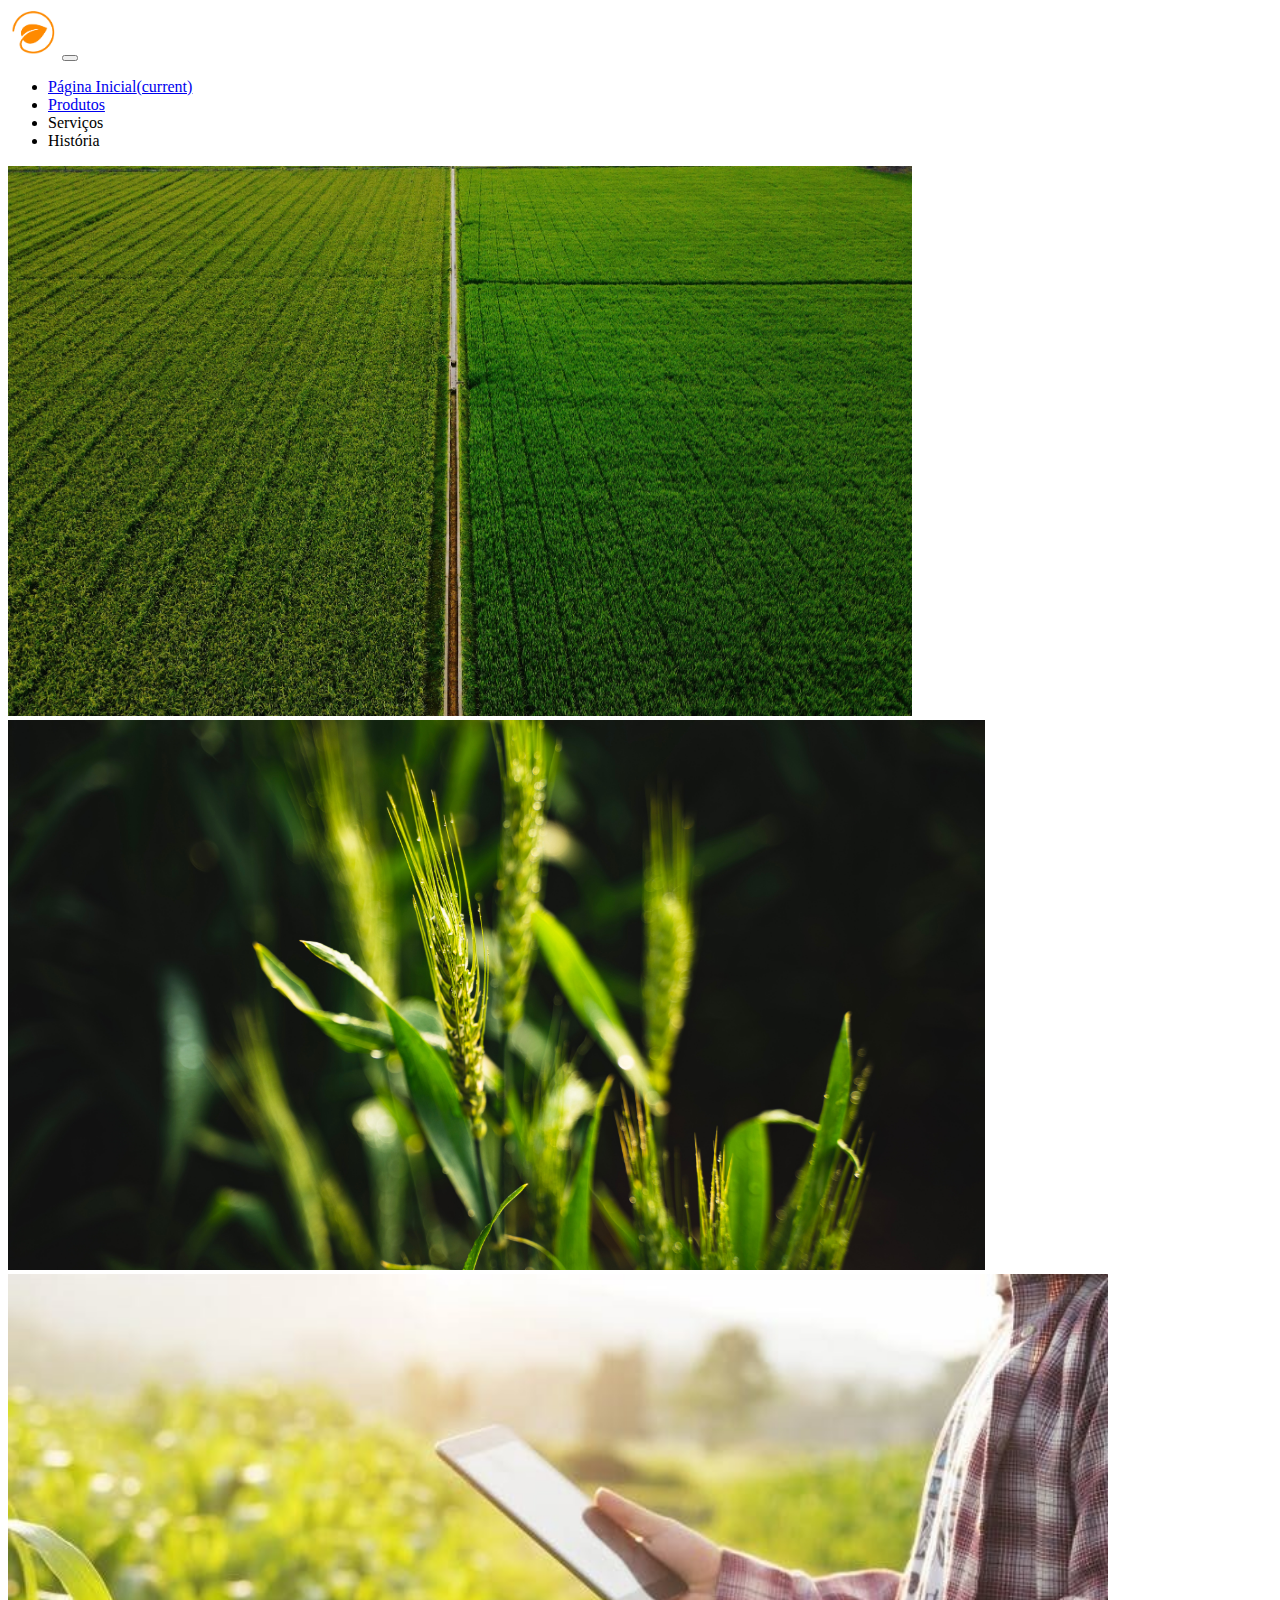
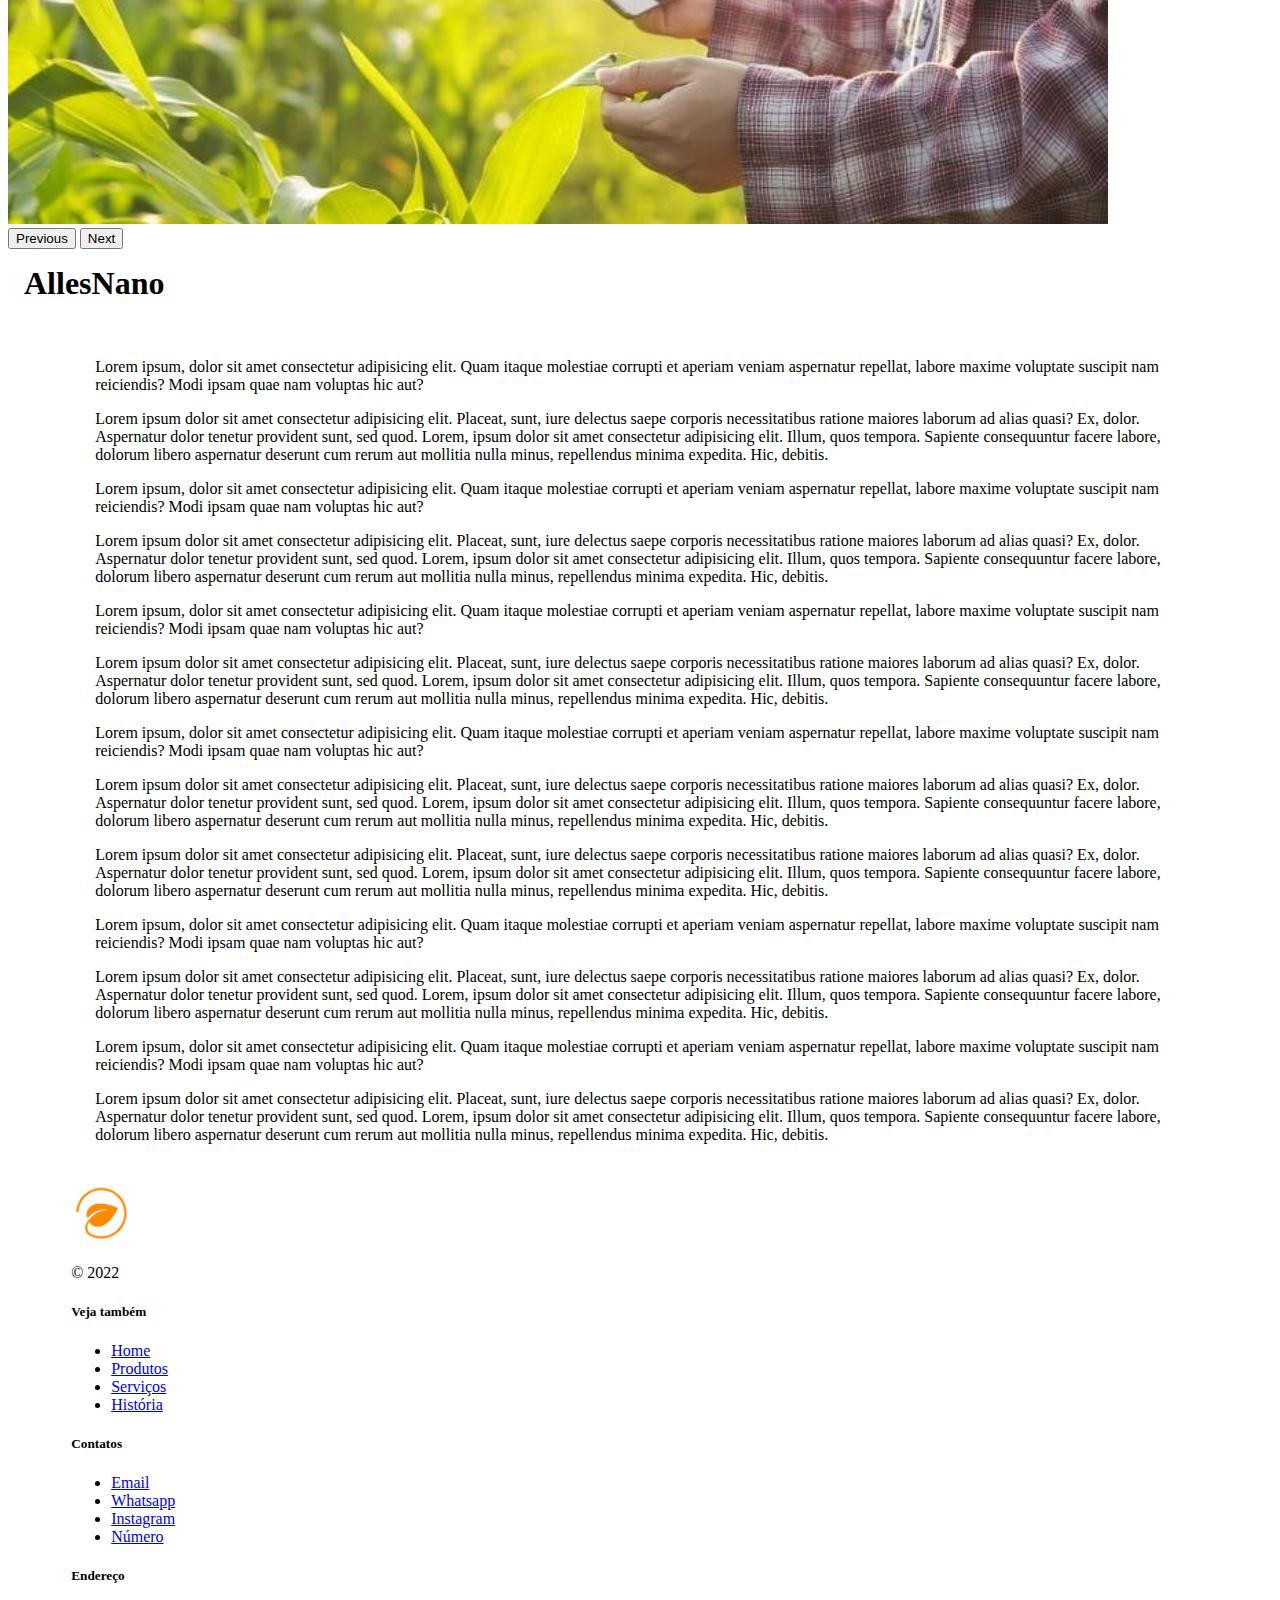
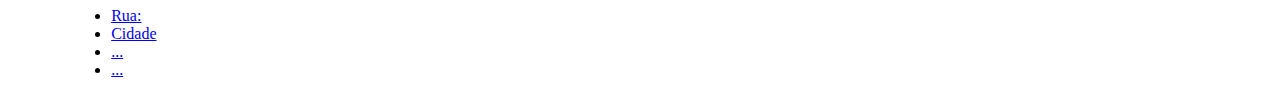
==== commit 8540718d: "desenvolvido tela de produtos" ====
--- a/site/home.html
+++ b/site/home.html
@@ -65,7 +65,7 @@
       </div>
     <!-- Fim Carrossel -->
 
-    <section class="container">
+    <section>
         <!-- CONTEUDO DA PAGINA A INSERIR-->
         <h1 class="text-center" style="margin: 16px;">AllesNano</h1>
 
--- a/styles/style.css
+++ b/styles/style.css
@@ -11,6 +11,10 @@
 
 .text-primary-color {
     color: #FE8D00;
+}
+
+.text-secondary-color {
+    color: #02084B;
 }
 
 .secondary-color {
@@ -30,4 +34,18 @@
   background-position: center;
   background-repeat: no-repeat;
   background-size: cover;
+}
+
+.card-produtos {
+    border: solid 2px #02084B;
+}
+
+.background-card-secondary {
+    background-color: #02084B;
+    color: aliceblue;
+}
+
+.background-card-primary {
+    background-color: #FE8D00;
+    color: aliceblue;
 }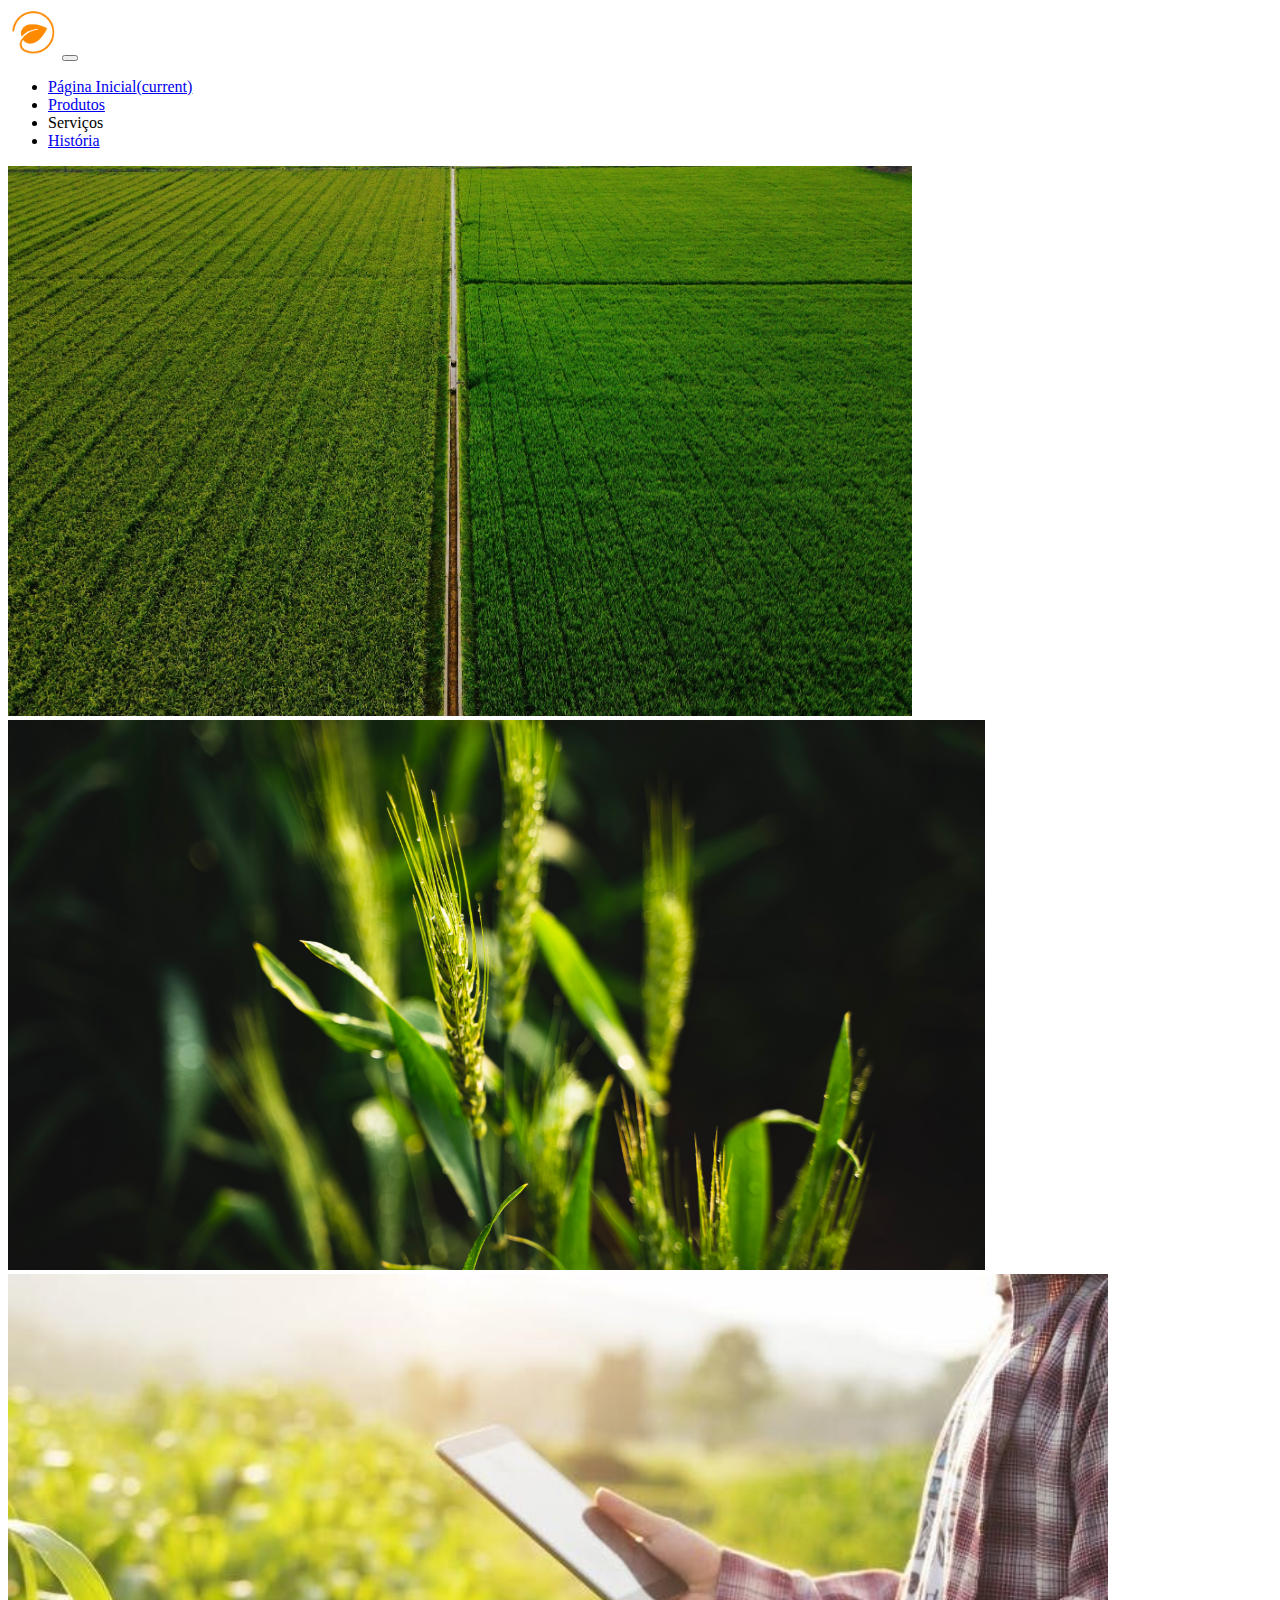
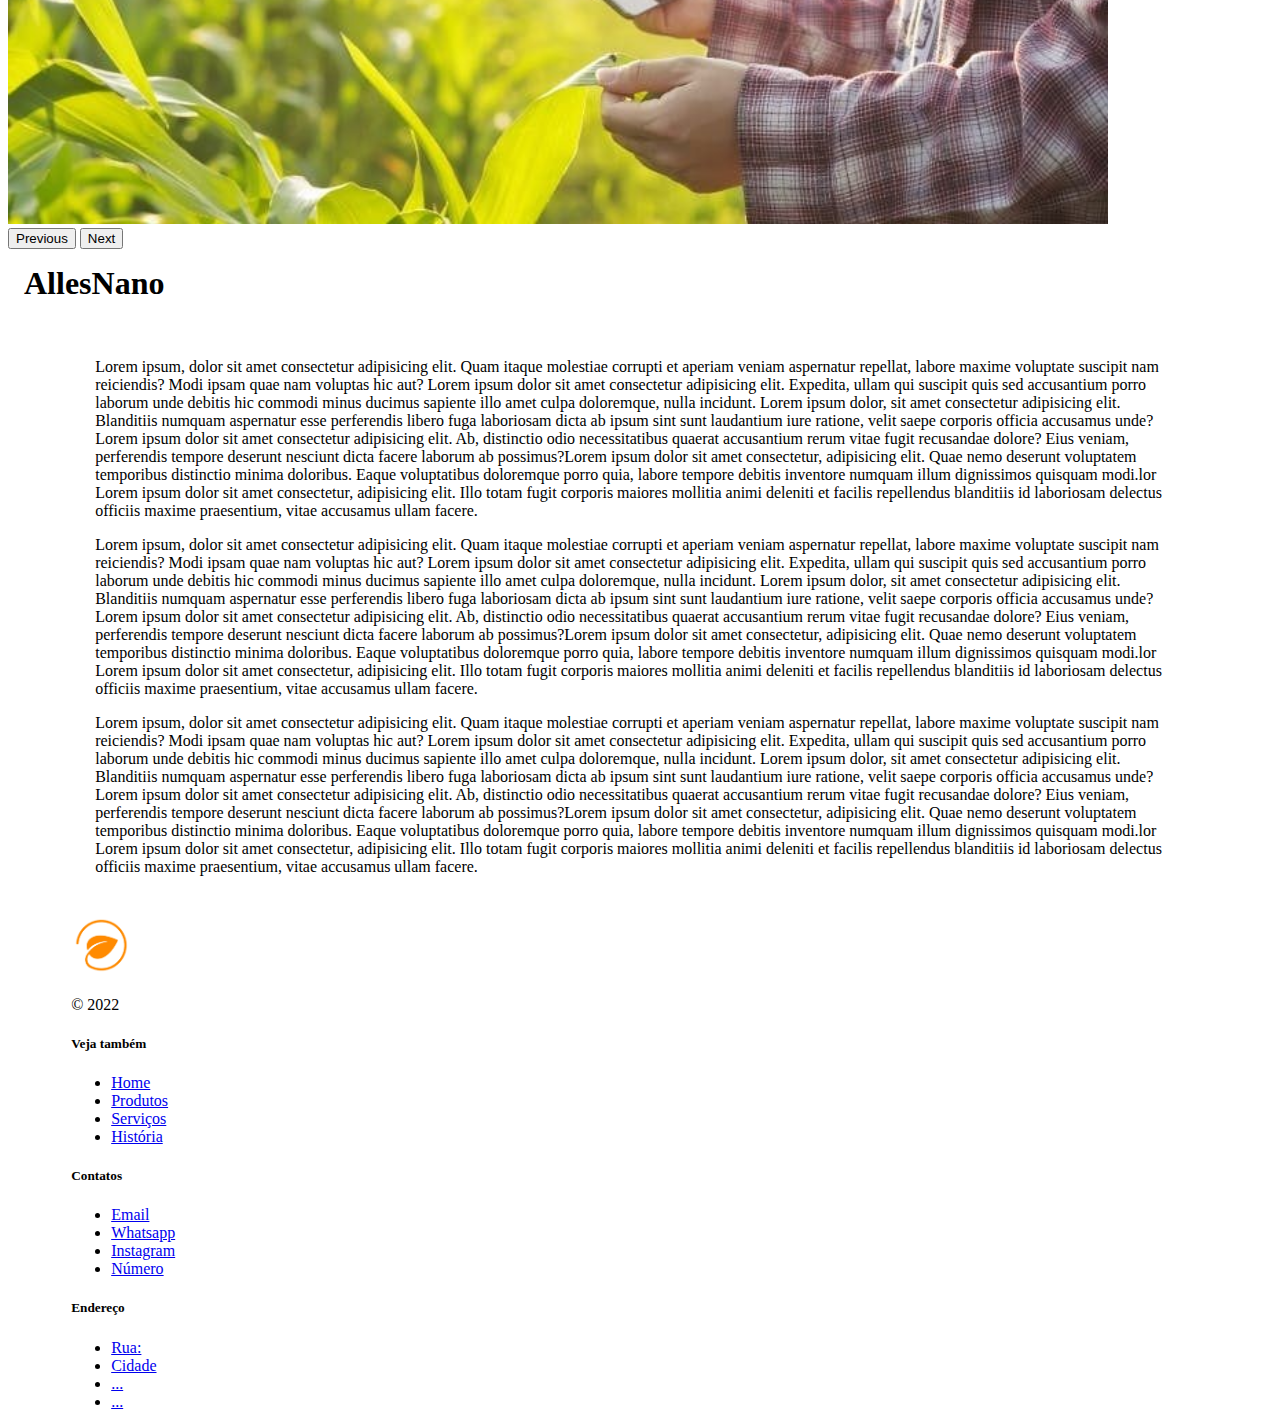
==== commit c263a35a: "desenvolido pagina de historia" ====
--- a/site/home.html
+++ b/site/home.html
@@ -1,205 +1,187 @@
 <!DOCTYPE html>
-<html lang="en">
+<html lang="pt-br">
 
 <head>
-    <meta charset="UTF-8">
-    <meta http-equiv="X-UA-Compatible" content="IE=edge">
-    <meta name="viewport" content="width=device-width, initial-scale=1.0">
-    <link rel="stylesheet" href="https://cdn.jsdelivr.net/npm/bootstrap@4.6.1/dist/css/bootstrap.min.css"
-        integrity="sha384-zCbKRCUGaJDkqS1kPbPd7TveP5iyJE0EjAuZQTgFLD2ylzuqKfdKlfG/eSrtxUkn" crossorigin="anonymous">
-    <link rel="stylesheet" href="../styles/style.css">
-    <title>AllesNano</title>
+  <meta charset="UTF-8">
+  <meta http-equiv="X-UA-Compatible" content="IE=edge">
+  <meta name="viewport" content="width=device-width, initial-scale=1.0">
+  <link rel="stylesheet" href="https://cdn.jsdelivr.net/npm/bootstrap@4.6.1/dist/css/bootstrap.min.css"
+    integrity="sha384-zCbKRCUGaJDkqS1kPbPd7TveP5iyJE0EjAuZQTgFLD2ylzuqKfdKlfG/eSrtxUkn" crossorigin="anonymous">
+  <link rel="stylesheet" href="../styles/style.css">
+  <title>AllesNano</title>
 </head>
 
 <body>
-    <!-- INICIO NAVBAR -->
-    <nav class="navbar navbar-expand-lg navbar-light  bg-light fixed-top">
-        <div class="container-xl">
-            <a class="navbar-brand" href="#"><img src="../src/img/logo-sem-titulo.png"height="50px" alt=""></a>
-            <button class="navbar-toggler" type="button" data-toggle="collapse" data-target="#navbarsExample07XL"
-                aria-controls="navbarsExample07XL" aria-expanded="false" aria-label="Toggle navigation">
-                <span class="navbar-toggler-icon"></span>
-            </button>
+  <!-- INICIO NAVBAR -->
+  <nav class="navbar navbar-expand-lg navbar-light  bg-light fixed-top">
+    <div class="container-xl">
+      <a class="navbar-brand" href="#"><img src="../src/img/logo-sem-titulo.png" height="50px" alt=""></a>
+      <button class="navbar-toggler" type="button" data-toggle="collapse" data-target="#navbarsExample07XL"
+        aria-controls="navbarsExample07XL" aria-expanded="false" aria-label="Toggle navigation">
+        <span class="navbar-toggler-icon"></span>
+      </button>
 
-            <div class="collapse navbar-collapse" id="navbarsExample07XL">
-                <ul class="navbar-nav mr-auto text-center">
-                    <li class="nav-item active">
-                        <a class="nav-link" href="#">Página Inicial<span class="sr-only">(current)</span></a>
-                    </li>
-                    <li class="nav-item">
-                        <a class="nav-link" href="products.html">Produtos</a>
-                    </li>
-                    <li class="nav-item">
-                        <a class="nav-link">Serviços</a>
-                    </li>
-                    <li class="nav-item">
-                        <a class="nav-link">História</a>
-                    </li>
-                </ul>
-            </div>
-        </div>
-    </nav>
-    <!-- FINAL NAVBAR -->
+      <div class="collapse navbar-collapse" id="navbarsExample07XL">
+        <ul class="navbar-nav mr-auto text-center">
+          <li class="nav-item active">
+            <a class="nav-link" href="#">Página Inicial<span class="sr-only">(current)</span></a>
+          </li>
+          <li class="nav-item">
+            <a class="nav-link" href="products.html">Produtos</a>
+          </li>
+          <li class="nav-item">
+            <a class="nav-link">Serviços</a>
+          </li>
+          <li class="nav-item">
+            <a href="history.html" class="nav-link">História</a>
+          </li>
+        </ul>
+      </div>
+    </div>
+  </nav>
+  <!-- FINAL NAVBAR -->
 
-    <!-- Ínicio Carrossel -->
-    <div id="carouselExampleFade" class="carousel slide carousel-fade" data-ride="carousel">
-        <div class="carousel-inner">
-          <div class="carousel-item active">
-            <img src="../src/img/img1.jpg" class="d-block w-100" height="550px" alt="...">
-          </div>
-          <div class="carousel-item">
-            <img src="../src/img/img2.jpg" class="d-block w-100" height="550px" alt="...">
-          </div>
-          <div class="carousel-item">
-            <img src="../src/img/tecnologia.jpg" class="d-block w-100" height="550px" alt="...">
-          </div>
-        </div>
-        <button class="carousel-control-prev" type="button" data-target="#carouselExampleFade" data-slide="prev">
-          <span class="carousel-control-prev-icon" aria-hidden="true"></span>
-          <span class="sr-only">Previous</span>
-        </button>
-        <button class="carousel-control-next" type="button" data-target="#carouselExampleFade" data-slide="next">
-          <span class="carousel-control-next-icon" aria-hidden="true"></span>
-          <span class="sr-only">Next</span>
-        </button>
+  <!-- Ínicio Carrossel -->
+  <div id="carouselExampleFade" class="carousel slide carousel-fade" data-ride="carousel">
+    <div class="carousel-inner">
+      <div class="carousel-item active">
+        <img src="../src/img/img1.jpg" class="d-block w-100" height="550px" alt="...">
       </div>
-    <!-- Fim Carrossel -->
+      <div class="carousel-item">
+        <img src="../src/img/img2.jpg" class="d-block w-100" height="550px" alt="...">
+      </div>
+      <div class="carousel-item">
+        <img src="../src/img/tecnologia.jpg" class="d-block w-100" height="550px" alt="...">
+      </div>
+    </div>
+    <button class="carousel-control-prev" type="button" data-target="#carouselExampleFade" data-slide="prev">
+      <span class="carousel-control-prev-icon" aria-hidden="true"></span>
+      <span class="sr-only">Previous</span>
+    </button>
+    <button class="carousel-control-next" type="button" data-target="#carouselExampleFade" data-slide="next">
+      <span class="carousel-control-next-icon" aria-hidden="true"></span>
+      <span class="sr-only">Next</span>
+    </button>
+  </div>
+  <!-- Fim Carrossel -->
 
-    <section>
-        <!-- CONTEUDO DA PAGINA A INSERIR-->
-        <h1 class="text-center" style="margin: 16px;">AllesNano</h1>
+  <section>
+    <!-- CONTEUDO DA PAGINA A INSERIR-->
+    <h1 class="text-center" style="margin: 16px;">AllesNano</h1>
 
-        <div class="text-justify col-md-auto container" style="padding: 24px;">
-            <p>Lorem ipsum, dolor sit amet consectetur adipisicing elit. Quam itaque molestiae corrupti et aperiam
-                veniam aspernatur repellat, labore maxime voluptate suscipit nam reiciendis? Modi ipsam quae nam
-                voluptas hic aut?</p>
+    <div class="text-justify col-md-auto container" style="padding: 24px;">
+      <p>Lorem ipsum, dolor sit amet consectetur adipisicing elit. Quam itaque molestiae corrupti et aperiam
+        veniam aspernatur repellat, labore maxime voluptate suscipit nam reiciendis? Modi ipsam quae nam
+        voluptas hic aut?
+        Lorem ipsum dolor sit amet consectetur adipisicing elit. Expedita, ullam qui suscipit quis sed accusantium porro
+        laborum unde debitis hic commodi minus ducimus sapiente illo amet culpa doloremque, nulla incidunt.
 
-            <p>Lorem ipsum dolor sit amet consectetur adipisicing elit. Placeat, sunt, iure delectus saepe corporis
-                necessitatibus ratione maiores laborum ad alias quasi? Ex, dolor. Aspernatur dolor tenetur provident
-                sunt, sed quod.
-                Lorem, ipsum dolor sit amet consectetur adipisicing elit. Illum, quos tempora. Sapiente consequuntur
-                facere labore, dolorum libero aspernatur deserunt cum rerum aut mollitia nulla minus, repellendus
-                minima
-                expedita. Hic, debitis.</p>
-            <p>Lorem ipsum, dolor sit amet consectetur adipisicing elit. Quam itaque molestiae corrupti et aperiam
-                veniam aspernatur repellat, labore maxime voluptate suscipit nam reiciendis? Modi ipsam quae nam
-                voluptas hic aut?</p>
+        Lorem ipsum dolor, sit amet consectetur adipisicing elit. Blanditiis numquam aspernatur esse perferendis libero
+        fuga laboriosam dicta ab ipsum sint sunt laudantium iure ratione, velit saepe corporis officia accusamus unde?
+        Lorem ipsum dolor sit amet consectetur adipisicing elit. Ab, distinctio odio necessitatibus quaerat accusantium
+        rerum vitae fugit recusandae dolore? Eius veniam, perferendis tempore deserunt nesciunt dicta facere laborum ab
+        possimus?Lorem ipsum dolor sit amet consectetur, adipisicing elit. Quae nemo deserunt voluptatem temporibus
+        distinctio minima doloribus. Eaque voluptatibus doloremque porro quia, labore tempore debitis inventore numquam
+        illum dignissimos quisquam modi.lor
 
-            <p>Lorem ipsum dolor sit amet consectetur adipisicing elit. Placeat, sunt, iure delectus saepe corporis
-                necessitatibus ratione maiores laborum ad alias quasi? Ex, dolor. Aspernatur dolor tenetur provident
-                sunt, sed quod.
-                Lorem, ipsum dolor sit amet consectetur adipisicing elit. Illum, quos tempora. Sapiente consequuntur
-                facere labore, dolorum libero aspernatur deserunt cum rerum aut mollitia nulla minus, repellendus
-                minima
-                expedita. Hic, debitis.</p>
-            <p>Lorem ipsum, dolor sit amet consectetur adipisicing elit. Quam itaque molestiae corrupti et aperiam
-                veniam aspernatur repellat, labore maxime voluptate suscipit nam reiciendis? Modi ipsam quae nam
-                voluptas hic aut?</p>
+        Lorem ipsum dolor sit amet consectetur, adipisicing elit. Illo totam fugit corporis maiores mollitia animi
+        deleniti et facilis repellendus blanditiis id laboriosam delectus officiis maxime praesentium, vitae accusamus
+        ullam facere.
+      </p>
 
-            <p>Lorem ipsum dolor sit amet consectetur adipisicing elit. Placeat, sunt, iure delectus saepe corporis
-                necessitatibus ratione maiores laborum ad alias quasi? Ex, dolor. Aspernatur dolor tenetur provident
-                sunt, sed quod.
-                Lorem, ipsum dolor sit amet consectetur adipisicing elit. Illum, quos tempora. Sapiente consequuntur
-                facere labore, dolorum libero aspernatur deserunt cum rerum aut mollitia nulla minus, repellendus
-                minima
-                expedita. Hic, debitis.</p>
-            <p>Lorem ipsum, dolor sit amet consectetur adipisicing elit. Quam itaque molestiae corrupti et aperiam
-                veniam aspernatur repellat, labore maxime voluptate suscipit nam reiciendis? Modi ipsam quae nam
-                voluptas hic aut?</p>
+      <p>Lorem ipsum, dolor sit amet consectetur adipisicing elit. Quam itaque molestiae corrupti et aperiam
+        veniam aspernatur repellat, labore maxime voluptate suscipit nam reiciendis? Modi ipsam quae nam
+        voluptas hic aut?
+        Lorem ipsum dolor sit amet consectetur adipisicing elit. Expedita, ullam qui suscipit quis sed accusantium porro
+        laborum unde debitis hic commodi minus ducimus sapiente illo amet culpa doloremque, nulla incidunt.
 
-            <p>Lorem ipsum dolor sit amet consectetur adipisicing elit. Placeat, sunt, iure delectus saepe corporis
-                necessitatibus ratione maiores laborum ad alias quasi? Ex, dolor. Aspernatur dolor tenetur provident
-                sunt, sed quod.
-                Lorem, ipsum dolor sit amet consectetur adipisicing elit. Illum, quos tempora. Sapiente consequuntur
-                facere labore, dolorum libero aspernatur deserunt cum rerum aut mollitia nulla minus, repellendus
-                minima
-                expedita. Hic, debitis.</p>
-            <p>Lorem ipsum dolor sit amet consectetur adipisicing elit. Placeat, sunt, iure delectus saepe corporis
-                necessitatibus ratione maiores laborum ad alias quasi? Ex, dolor. Aspernatur dolor tenetur provident
-                sunt, sed quod.
-                Lorem, ipsum dolor sit amet consectetur adipisicing elit. Illum, quos tempora. Sapiente consequuntur
-                facere labore, dolorum libero aspernatur deserunt cum rerum aut mollitia nulla minus, repellendus
-                minima
-                expedita. Hic, debitis.</p>
-            <p>Lorem ipsum, dolor sit amet consectetur adipisicing elit. Quam itaque molestiae corrupti et aperiam
-                veniam aspernatur repellat, labore maxime voluptate suscipit nam reiciendis? Modi ipsam quae nam
-                voluptas hic aut?</p>
+        Lorem ipsum dolor, sit amet consectetur adipisicing elit. Blanditiis numquam aspernatur esse perferendis libero
+        fuga laboriosam dicta ab ipsum sint sunt laudantium iure ratione, velit saepe corporis officia accusamus unde?
+        Lorem ipsum dolor sit amet consectetur adipisicing elit. Ab, distinctio odio necessitatibus quaerat accusantium
+        rerum vitae fugit recusandae dolore? Eius veniam, perferendis tempore deserunt nesciunt dicta facere laborum ab
+        possimus?Lorem ipsum dolor sit amet consectetur, adipisicing elit. Quae nemo deserunt voluptatem temporibus
+        distinctio minima doloribus. Eaque voluptatibus doloremque porro quia, labore tempore debitis inventore numquam
+        illum dignissimos quisquam modi.lor
 
-            <p>Lorem ipsum dolor sit amet consectetur adipisicing elit. Placeat, sunt, iure delectus saepe corporis
-                necessitatibus ratione maiores laborum ad alias quasi? Ex, dolor. Aspernatur dolor tenetur provident
-                sunt, sed quod.
-                Lorem, ipsum dolor sit amet consectetur adipisicing elit. Illum, quos tempora. Sapiente consequuntur
-                facere labore, dolorum libero aspernatur deserunt cum rerum aut mollitia nulla minus, repellendus
-                minima
-                expedita. Hic, debitis.</p>
-            <p>Lorem ipsum, dolor sit amet consectetur adipisicing elit. Quam itaque molestiae corrupti et aperiam
-                veniam aspernatur repellat, labore maxime voluptate suscipit nam reiciendis? Modi ipsam quae nam
-                voluptas hic aut?</p>
+        Lorem ipsum dolor sit amet consectetur, adipisicing elit. Illo totam fugit corporis maiores mollitia animi
+        deleniti et facilis repellendus blanditiis id laboriosam delectus officiis maxime praesentium, vitae accusamus
+        ullam facere.
+      </p>
 
-            <p>Lorem ipsum dolor sit amet consectetur adipisicing elit. Placeat, sunt, iure delectus saepe corporis
-                necessitatibus ratione maiores laborum ad alias quasi? Ex, dolor. Aspernatur dolor tenetur provident
-                sunt, sed quod.
-                Lorem, ipsum dolor sit amet consectetur adipisicing elit. Illum, quos tempora. Sapiente consequuntur
-                facere labore, dolorum libero aspernatur deserunt cum rerum aut mollitia nulla minus, repellendus
-                minima
-                expedita. Hic, debitis.</p>
-        </div>
+      <p>Lorem ipsum, dolor sit amet consectetur adipisicing elit. Quam itaque molestiae corrupti et aperiam
+        veniam aspernatur repellat, labore maxime voluptate suscipit nam reiciendis? Modi ipsam quae nam
+        voluptas hic aut?
+        Lorem ipsum dolor sit amet consectetur adipisicing elit. Expedita, ullam qui suscipit quis sed accusantium porro
+        laborum unde debitis hic commodi minus ducimus sapiente illo amet culpa doloremque, nulla incidunt.
+
+        Lorem ipsum dolor, sit amet consectetur adipisicing elit. Blanditiis numquam aspernatur esse perferendis libero
+        fuga laboriosam dicta ab ipsum sint sunt laudantium iure ratione, velit saepe corporis officia accusamus unde?
+        Lorem ipsum dolor sit amet consectetur adipisicing elit. Ab, distinctio odio necessitatibus quaerat accusantium
+        rerum vitae fugit recusandae dolore? Eius veniam, perferendis tempore deserunt nesciunt dicta facere laborum ab
+        possimus?Lorem ipsum dolor sit amet consectetur, adipisicing elit. Quae nemo deserunt voluptatem temporibus
+        distinctio minima doloribus. Eaque voluptatibus doloremque porro quia, labore tempore debitis inventore numquam
+        illum dignissimos quisquam modi.lor
+
+        Lorem ipsum dolor sit amet consectetur, adipisicing elit. Illo totam fugit corporis maiores mollitia animi
+        deleniti et facilis repellendus blanditiis id laboriosam delectus officiis maxime praesentium, vitae accusamus
+        ullam facere.
+      </p>
+
+    </div>
 
 
-    </section>
+  </section>
 
-    <!-- Footer -->
-    <div class="container">
-        <footer class="row row-cols-1 row-cols-sm-2 row-cols-md-5 py-5 my-5 border-top">
-          <div class="col mb-3">
-            <a href="/" class="d-flex align-items-center mb-3 link-dark text-decoration-none">
-                <img src="../src/img/logo-sem-titulo.png" width="60px" alt="">
-            </a>
-            <p class="text-muted">© 2022</p>
-          </div>
-      
-          <div class="col mb-3">
-            <h5>Veja também</h5>
-            <ul class="nav flex-column">
-              <li class="nav-item mb-2"><a href="#" class="nav-link p-0 text-muted">Home</a></li>
-              <li class="nav-item mb-2"><a href="#" class="nav-link p-0 text-muted">Produtos</a></li>
-              <li class="nav-item mb-2"><a href="#" class="nav-link p-0 text-muted">Serviços</a></li>
-              <li class="nav-item mb-2"><a href="#" class="nav-link p-0 text-muted">História</a></li>
-            </ul>
-          </div>
-      
-          <div class="col mb-3">
-            <h5>Contatos</h5>
-            <ul class="nav flex-column">
-              <li class="nav-item mb-2"><a href="#" class="nav-link p-0 text-muted">Email</a></li>
-              <li class="nav-item mb-2"><a href="#" class="nav-link p-0 text-muted">Whatsapp</a></li>
-              <li class="nav-item mb-2"><a href="#" class="nav-link p-0 text-muted">Instagram</a></li>
-              <li class="nav-item mb-2"><a href="#" class="nav-link p-0 text-muted">Número</a></li>
-            </ul>
-          </div>
+  <!-- Footer -->
+  <div class="container">
+    <footer class="row row-cols-1 row-cols-sm-2 row-cols-md-5 py-5 my-5 border-top">
+      <div class="col mb-3">
+        <a href="/" class="d-flex align-items-center mb-3 link-dark text-decoration-none">
+          <img src="../src/img/logo-sem-titulo.png" width="60px" alt="">
+        </a>
+        <p class="text-muted">© 2022</p>
+      </div>
 
-          <div class="col mb-3">
-            <h5>Endereço</h5>
-            <ul class="nav flex-column">
-              <li class="nav-item mb-2"><a href="#" class="nav-link p-0 text-muted">Rua: </a></li>
-              <li class="nav-item mb-2"><a href="#" class="nav-link p-0 text-muted">Cidade</a></li>
-              <li class="nav-item mb-2"><a href="#" class="nav-link p-0 text-muted">...</a></li>
-              <li class="nav-item mb-2"><a href="#" class="nav-link p-0 text-muted">...</a></li>
-            </ul>
-          </div>
+      <div class="col mb-3">
+        <h5>Veja também</h5>
+        <ul class="nav flex-column">
+          <li class="nav-item mb-2"><a href="#" class="nav-link p-0 text-muted">Home</a></li>
+          <li class="nav-item mb-2"><a href="products.html" class="nav-link p-0 text-muted">Produtos</a></li>
+          <li class="nav-item mb-2"><a href="#" class="nav-link p-0 text-muted">Serviços</a></li>
+          <li class="nav-item mb-2"><a href="history.html" class="nav-link p-0 text-muted">História</a></li>
+        </ul>
+      </div>
 
-        </footer>
+      <div class="col mb-3">
+        <h5>Contatos</h5>
+        <ul class="nav flex-column">
+          <li class="nav-item mb-2"><a href="#" class="nav-link p-0 text-muted">Email</a></li>
+          <li class="nav-item mb-2"><a href="#" class="nav-link p-0 text-muted">Whatsapp</a></li>
+          <li class="nav-item mb-2"><a href="#" class="nav-link p-0 text-muted">Instagram</a></li>
+          <li class="nav-item mb-2"><a href="#" class="nav-link p-0 text-muted">Número</a></li>
+        </ul>
       </div>
-    <!-- Footer -->
+
+      <div class="col mb-3">
+        <h5>Endereço</h5>
+        <ul class="nav flex-column">
+          <li class="nav-item mb-2"><a href="#" class="nav-link p-0 text-muted">Rua: </a></li>
+          <li class="nav-item mb-2"><a href="#" class="nav-link p-0 text-muted">Cidade</a></li>
+          <li class="nav-item mb-2"><a href="#" class="nav-link p-0 text-muted">...</a></li>
+          <li class="nav-item mb-2"><a href="#" class="nav-link p-0 text-muted">...</a></li>
+        </ul>
+      </div>
+
+    </footer>
+  </div>
+  <!-- Footer -->
 
 
 </body>
 
 <script src="https://cdn.jsdelivr.net/npm/jquery@3.5.1/dist/jquery.slim.min.js"
-    integrity="sha384-DfXdz2htPH0lsSSs5nCTpuj/zy4C+OGpamoFVy38MVBnE+IbbVYUew+OrCXaRkfj"
-    crossorigin="anonymous"></script>
+  integrity="sha384-DfXdz2htPH0lsSSs5nCTpuj/zy4C+OGpamoFVy38MVBnE+IbbVYUew+OrCXaRkfj" crossorigin="anonymous"></script>
 <script src="https://cdn.jsdelivr.net/npm/bootstrap@4.6.1/dist/js/bootstrap.bundle.min.js"
-    integrity="sha384-fQybjgWLrvvRgtW6bFlB7jaZrFsaBXjsOMm/tB9LTS58ONXgqbR9W8oWht/amnpF"
-    crossorigin="anonymous"></script>
+  integrity="sha384-fQybjgWLrvvRgtW6bFlB7jaZrFsaBXjsOMm/tB9LTS58ONXgqbR9W8oWht/amnpF" crossorigin="anonymous"></script>
 
 </html>